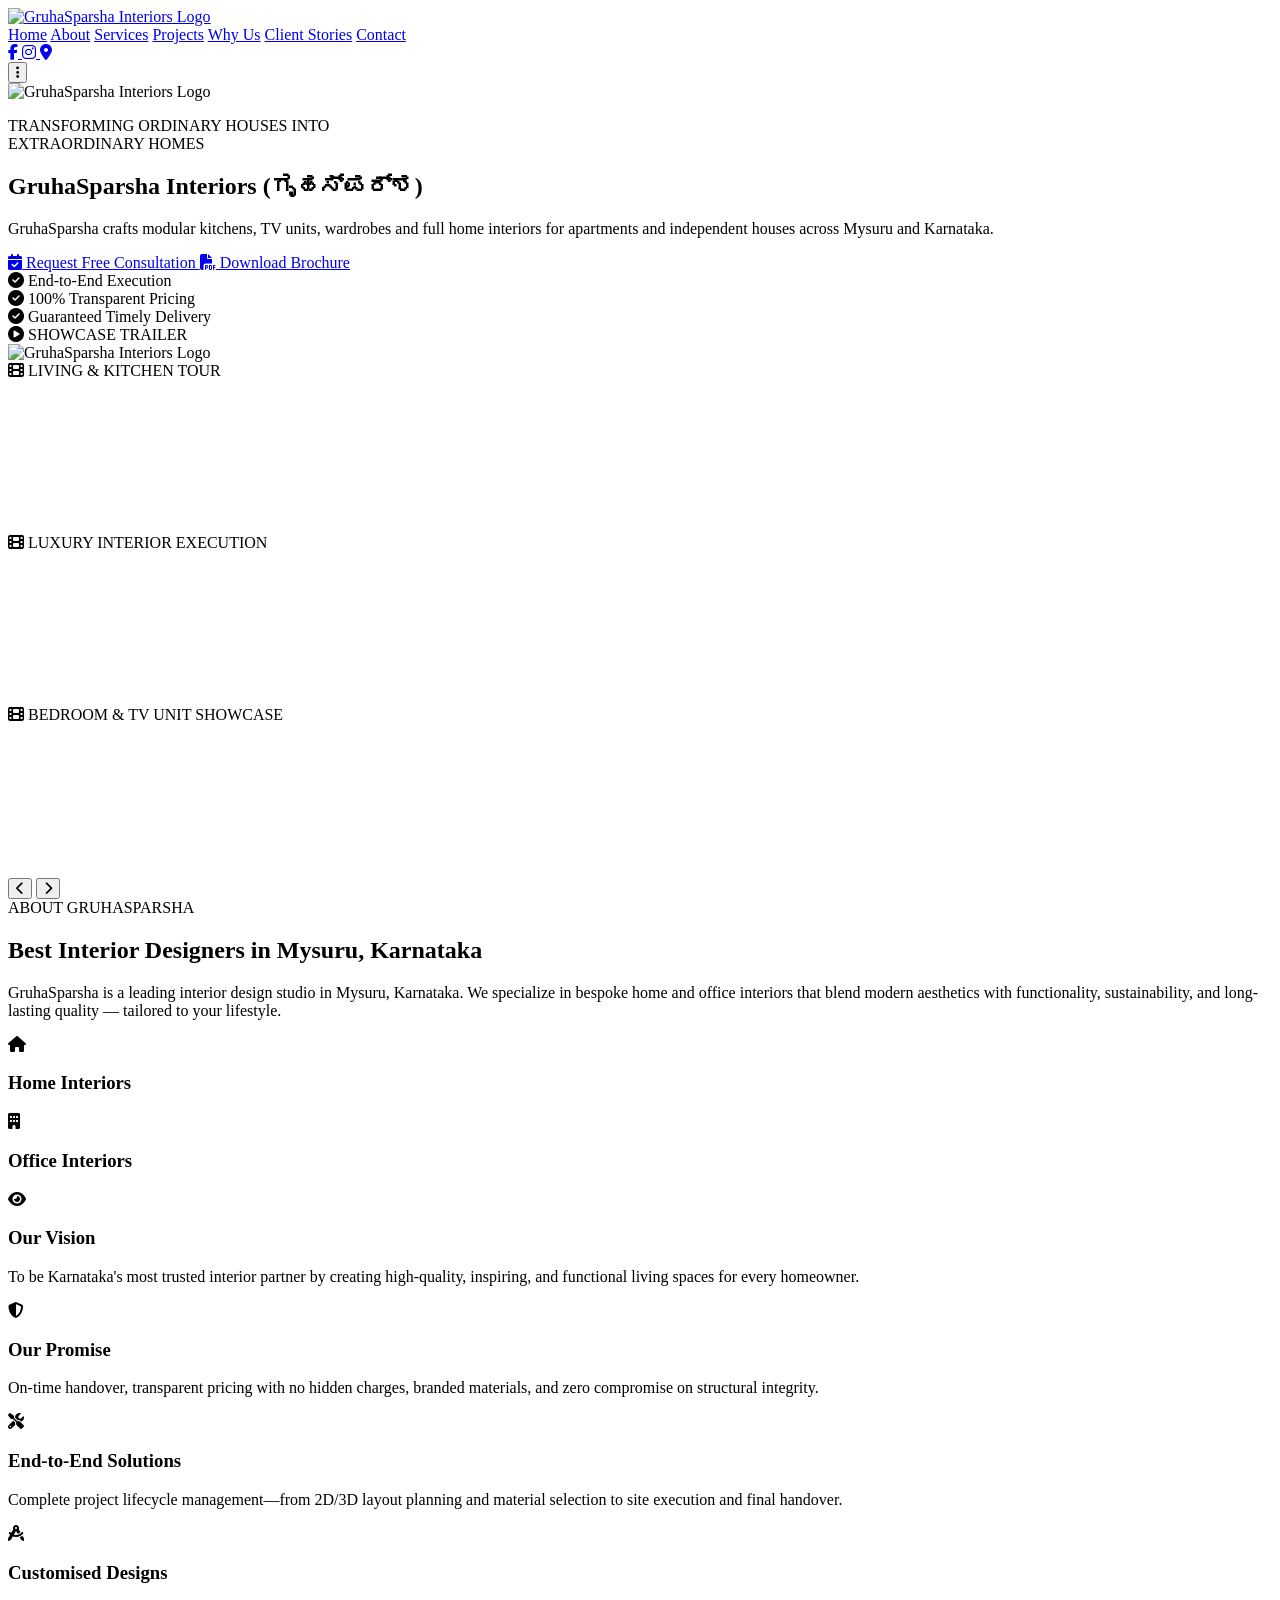
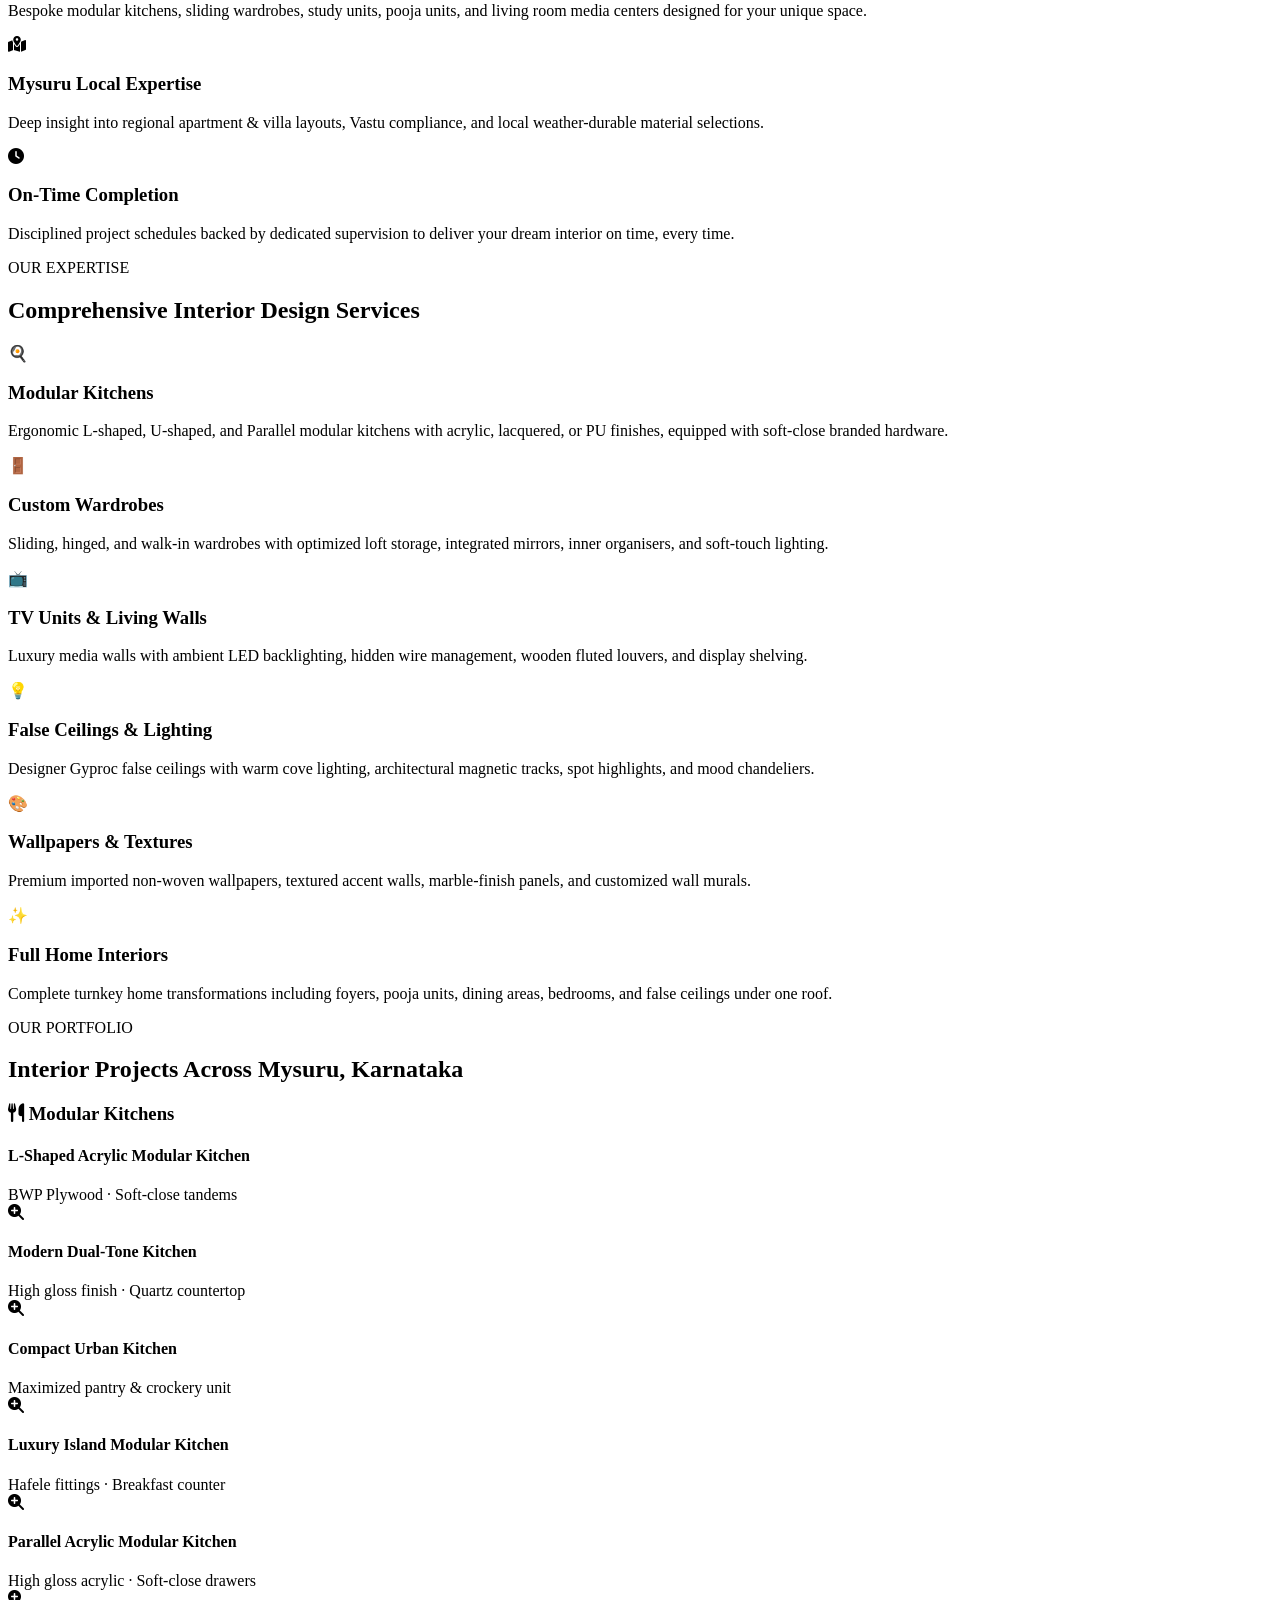
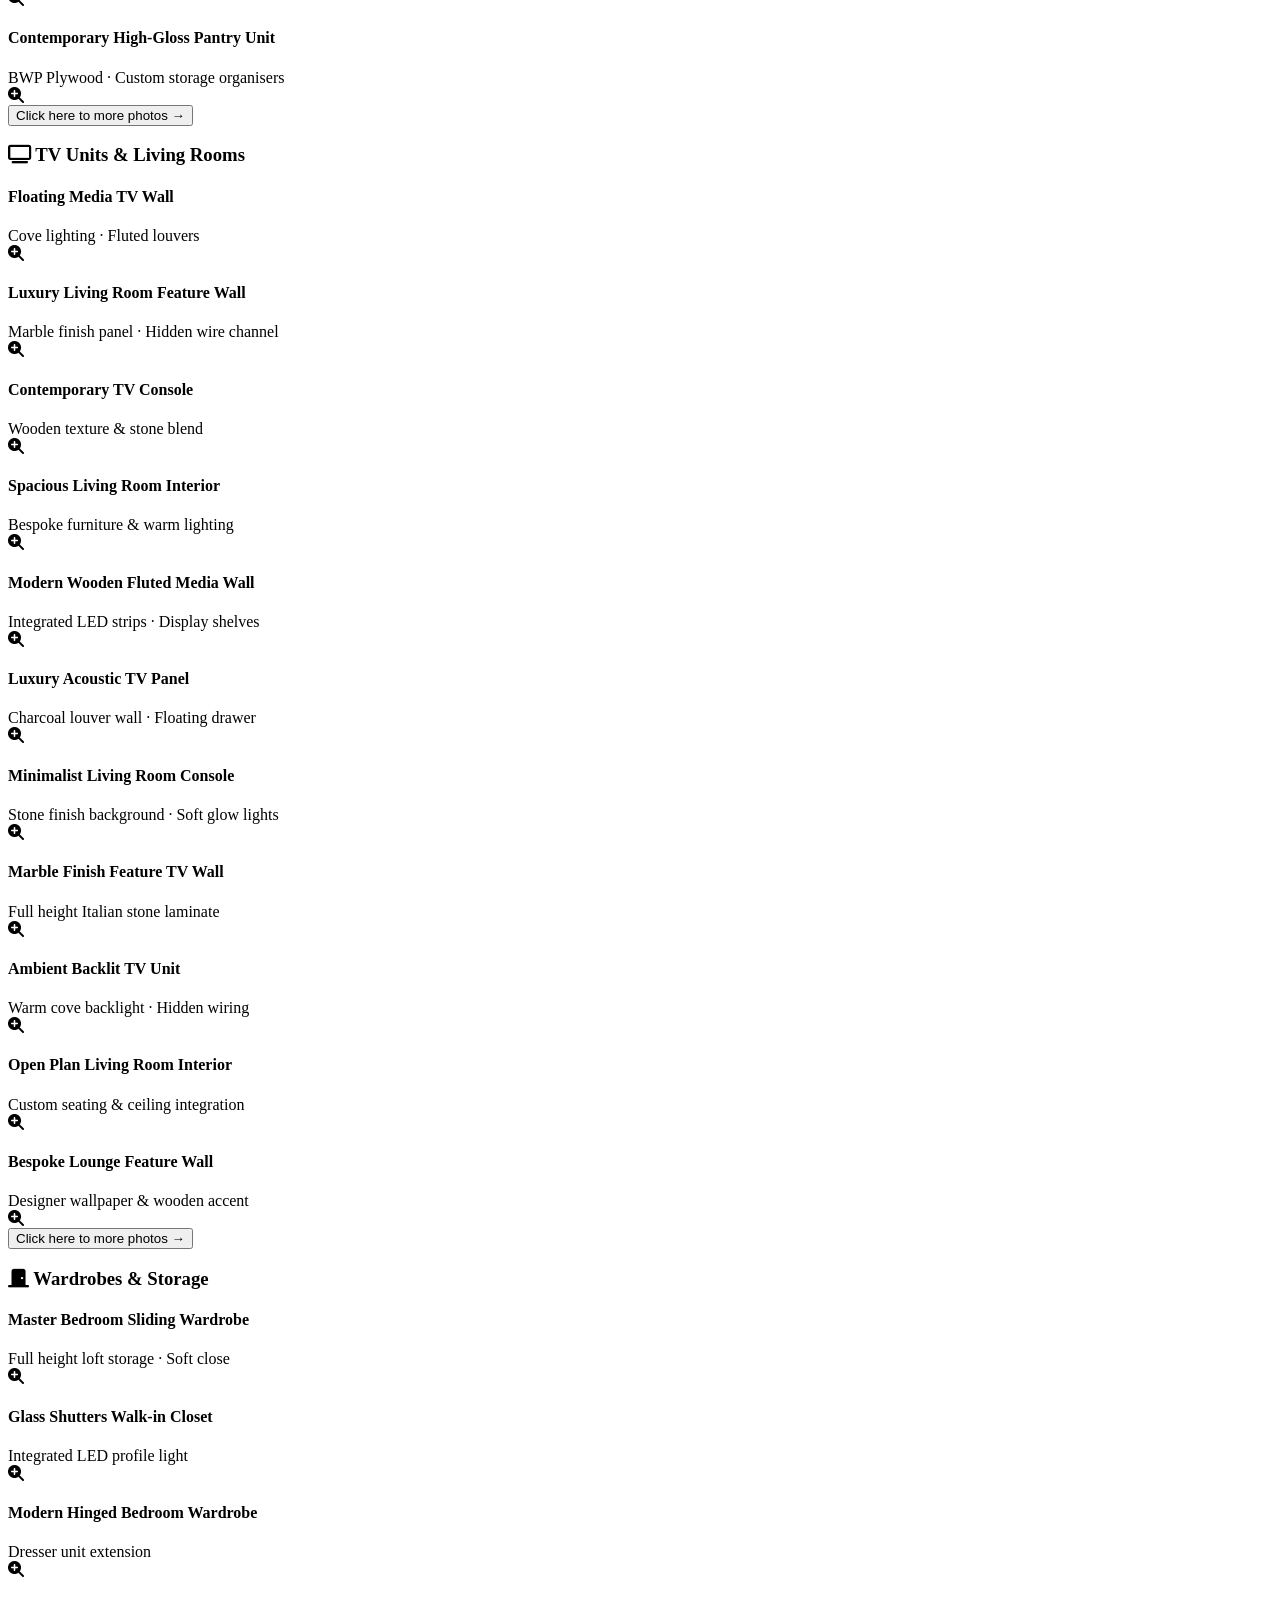
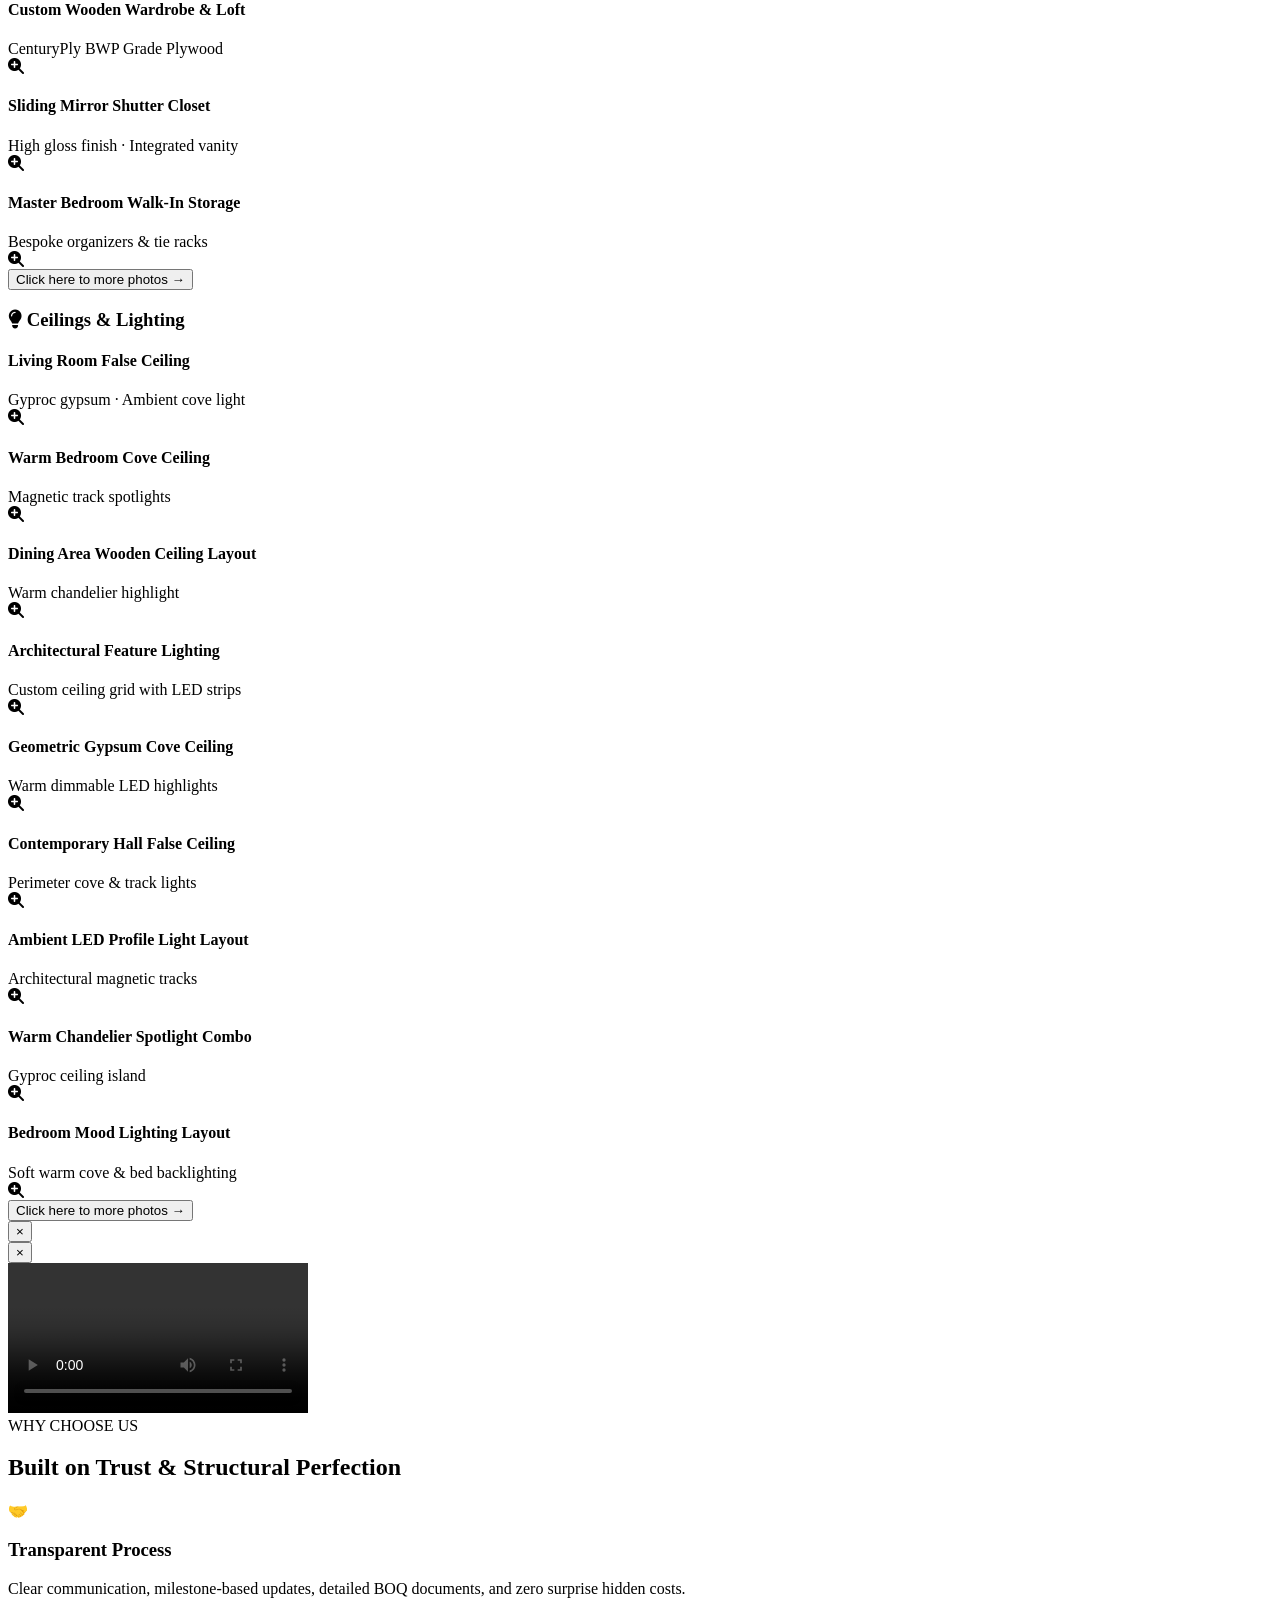
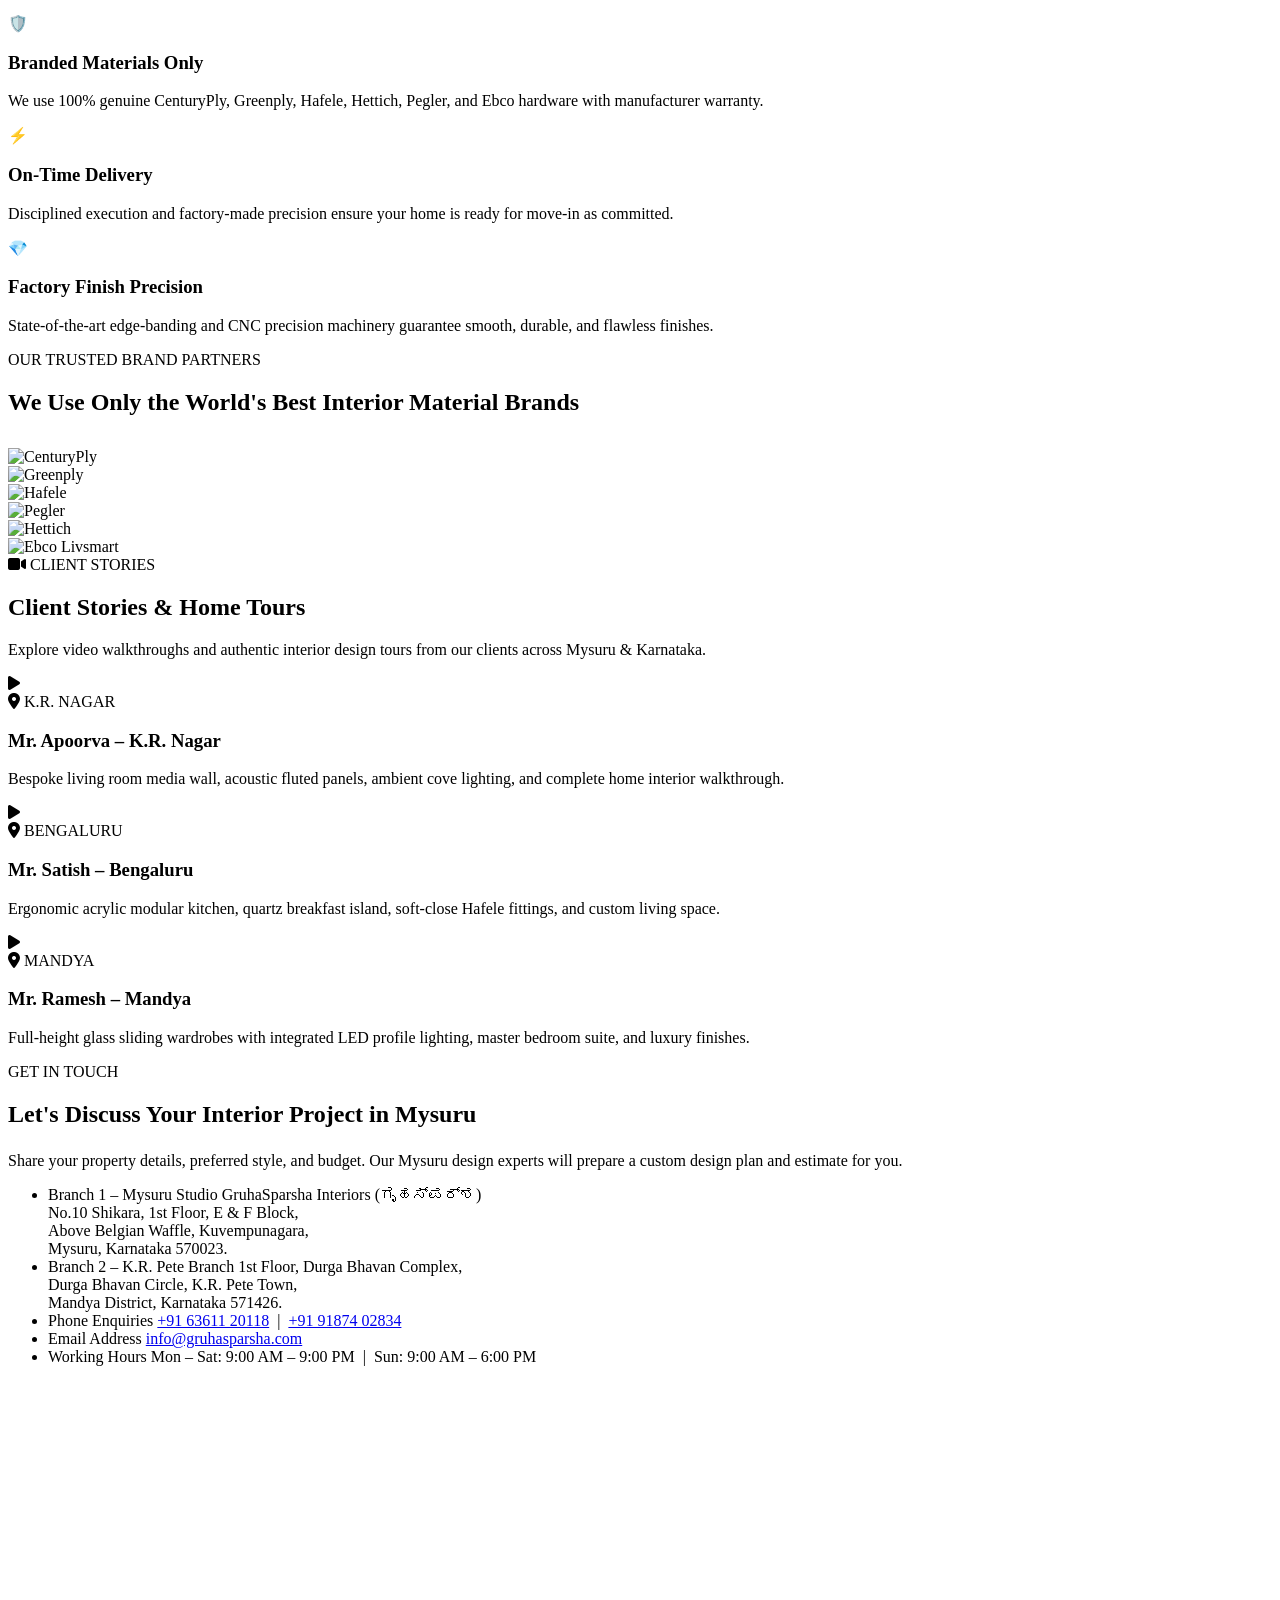
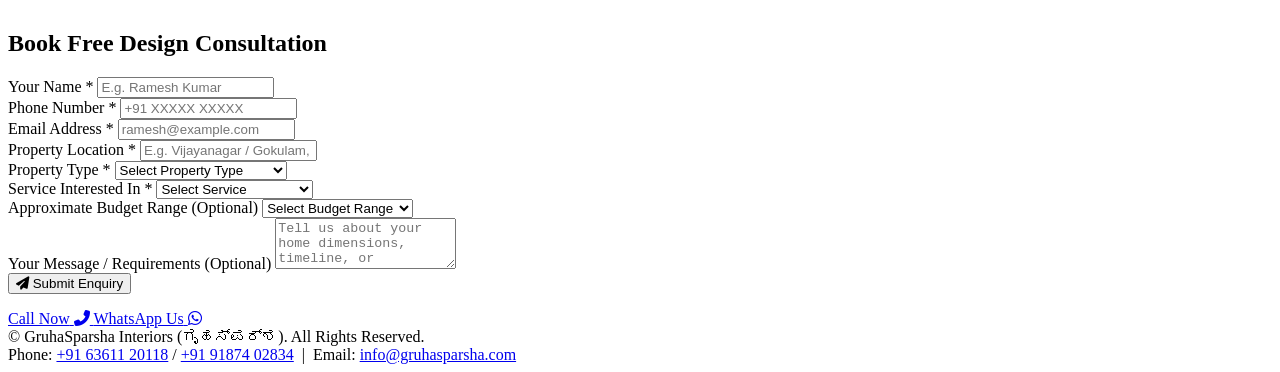
==== index.html @ f727f58b "Add files via upload" ====
<!DOCTYPE html>
<html lang="en">

<head>
  <meta charset="UTF-8" />
  <meta name="viewport" content="width=device-width, initial-scale=1.0" />
  <title>GruhaSparsha Interiors (ಗೃಹಸ್ಪರ್ಶ) | Best Interior Designers in Mysuru, Karnataka</title>
  
  <!-- Primary Meta Tags -->
  <meta name="title" content="GruhaSparsha Interiors (ಗೃಹಸ್ಪರ್ಶ) | Best Interior Designers in Mysuru, Karnataka">
  <meta name="description" content="GruhaSparsha Interiors (ಗೃಹಸ್ಪರ್ಶ) is Mysuru's premier interior design company specializing in modular kitchens, custom wardrobes, living room TV units, false ceilings, wallpapers, and complete luxury home interiors." />
  <meta name="keywords" content="GruhaSparsha Interiors, interior designers Mysuru, interiors Mysore, modular kitchen Mysuru, wardrobe design Mysuru, TV unit design Mysuru, home interiors Mysuru Karnataka, customized furniture Mysuru, end to end interiors Mysuru" />
  <link rel="canonical" href="https://gruhasparsha.com/" />
  <link rel="icon" href="apple-touch-icon.png" type="image/png">

  <!-- Open Graph / Facebook / WhatsApp -->
  <meta property="og:type" content="website">
  <meta property="og:url" content="https://gruhasparsha.com/">
  <meta property="og:title" content="GruhaSparsha Interiors | Best Interior Designers in Mysuru">
  <meta property="og:description" content="Transforming ordinary houses into extraordinary home interiors across Mysuru and Karnataka. Modular kitchens, wardrobes, TV units & full home transformations.">
  <meta property="og:image" content="https://gruhasparsha.com/LOGO_English.png">

  <!-- Fonts & Icons -->
  <link rel="preconnect" href="https://fonts.googleapis.com">
  <link rel="preconnect" href="https://fonts.gstatic.com" crossorigin>
  <link href="https://fonts.googleapis.com/css2?family=Playfair+Display:ital,wght@0,500;0,600;0,700;1,600&family=Plus+Jakarta+Sans:wght@400;500;600;700;800&display=swap" rel="stylesheet">
  <link rel="stylesheet" href="https://cdnjs.cloudflare.com/ajax/libs/font-awesome/6.5.0/css/all.min.css" />

  <!-- Main Stylesheet -->
  <link rel="stylesheet" href="style.css?v=20260904_v26" />

  <!-- Google Verification & Analytics -->
  <meta name="google-site-verification" content="61OFiVe-1nb3aokMldlUuelxKU6sOJUwD1skSO8K1-0" />
  <script async src="https://www.googletagmanager.com/gtag/js?id=G-LBT7P2X7JR"></script>
  <script>
    window.dataLayer = window.dataLayer || [];
    function gtag(){dataLayer.push(arguments);}
    gtag('js', new Date());
    gtag('config', 'G-LBT7P2X7JR');
  </script>
</head>

<body>

  <!-- ================= NAVBAR ================= -->
  <header class="navbar" id="navbar">
    <div class="container nav-container">
      <a href="#home" class="logo" aria-label="GruhaSparsha Interiors Home">
        <img src="LOGO_Transparent_background.png" alt="GruhaSparsha Interiors Logo" class="brand-mark-nav" />
      </a>

      <nav id="site-navigation" class="nav-links" aria-label="Main Navigation">
        <a href="#home">Home</a>
        <a href="#about">About</a>
        <a href="#services">Services</a>
        <a href="#projects">Projects</a>
        <a href="#why-us">Why Us</a>
        <a href="#showcase">Client Stories</a>
        <a href="#contact">Contact</a>
      </nav>

      <!-- SOCIAL MEDIA LINKS (TOP RIGHT) -->
      <div class="nav-socials">
        <a href="https://www.facebook.com/share/17Y1FWY47Q/" target="_blank" rel="noopener" aria-label="Facebook" title="Follow us on Facebook">
          <i class="fab fa-facebook-f"></i>
        </a>
        <a href="https://www.instagram.com/interiors_by_gruhasparsha" target="_blank" rel="noopener" aria-label="Instagram" title="Follow us on Instagram">
          <i class="fab fa-instagram"></i>
        </a>
        <a href="https://maps.app.goo.gl/ABWnu5KmJPmhpsft9" target="_blank" rel="noopener" aria-label="Google Maps" title="Visit our Mysuru Studio">
          <i class="fas fa-map-marker-alt"></i>
        </a>
      </div>

      <!-- 3 DOTS MENU TOGGLE (RIGHT SIDE) -->
      <button class="nav-toggle" id="nav-toggle" type="button" aria-label="Toggle Navigation" aria-controls="site-navigation" aria-expanded="false">
        <i class="fas fa-ellipsis-v"></i>
      </button>
    </div>
  </header>

  <!-- ================= HERO ================= -->
  <section id="home" class="hero">
    <div class="container hero-container">
      <div class="hero-content reveal-left">
        <img src="LOGO_Only_text white_colour.png" alt="GruhaSparsha Interiors Logo" class="hero-center-logo" />
        <p class="eyebrow">
          TRANSFORMING ORDINARY HOUSES INTO<br />EXTRAORDINARY HOMES
        </p>
        <h1 class="hero-title">
          GruhaSparsha Interiors
          <span class="hero-kannada">(ಗೃಹಸ್ಪರ್ಶ)</span>
        </h1>
        <p class="hero-subtitle">
          GruhaSparsha crafts modular kitchens, TV units, wardrobes and full home interiors for apartments and independent houses across Mysuru and Karnataka.
        </p>
        <div class="hero-actions">
          <a href="#contact" class="btn primary-brown">
            <i class="fas fa-calendar-check"></i> Request Free Consultation
          </a>
          <a href="GruhaSparsha_Brochure.pdf" class="btn ghost-white" target="_blank" download>
            <i class="fas fa-file-pdf"></i> Download Brochure
          </a>
        </div>
        <div class="hero-highlights">
          <div class="highlight-pill"><i class="fas fa-check-circle"></i> End-to-End Execution</div>
          <div class="highlight-pill"><i class="fas fa-check-circle"></i> 100% Transparent Pricing</div>
          <div class="highlight-pill"><i class="fas fa-check-circle"></i> Guaranteed Timely Delivery</div>
        </div>
      </div>

      <div class="hero-visual reveal-right">
        <div class="hero-video-card trailer-mode" id="hero-video-slider">
          <div class="video-slides-container">
            <!-- Slide 1: Logo Card Intro -->
            <div class="video-slide active logo-slide">
              <div class="trailer-badge"><i class="fas fa-play-circle"></i> SHOWCASE TRAILER</div>
              <img src="LOGO_English.png" alt="GruhaSparsha Interiors Logo" class="slide-logo-img" />
            </div>

            <!-- Slide 2: Video 1 -->
            <div class="video-slide">
              <div class="trailer-badge"><i class="fas fa-film"></i> LIVING & KITCHEN TOUR</div>
              <video src="Video1.mp4" autoplay muted playsinline poster="living1.jpg"></video>
            </div>

            <!-- Slide 3: Video 2 -->
            <div class="video-slide">
              <div class="trailer-badge"><i class="fas fa-film"></i> LUXURY INTERIOR EXECUTION</div>
              <video src="Video2.mp4" autoplay muted playsinline poster="modularkitchen1.jpg"></video>
            </div>

            <!-- Slide 4: Video 3 -->
            <div class="video-slide">
              <div class="trailer-badge"><i class="fas fa-film"></i> BEDROOM & TV UNIT SHOWCASE</div>
              <video src="Video3.mp4" autoplay muted playsinline poster="TVUnit1.jpg"></video>
            </div>
          </div>

          <!-- Video Slider Controls -->
          <button class="slider-btn prev-btn" id="hero-vid-prev" type="button" aria-label="Previous Trailer Clip"><i class="fas fa-chevron-left"></i></button>
          <button class="slider-btn next-btn" id="hero-vid-next" type="button" aria-label="Next Trailer Clip"><i class="fas fa-chevron-right"></i></button>

          <!-- Slider Dots -->
          <div class="slider-dots" id="hero-vid-dots">
            <span class="dot active" data-index="0"></span>
            <span class="dot" data-index="1"></span>
            <span class="dot" data-index="2"></span>
            <span class="dot" data-index="3"></span>
          </div>
        </div>
      </div>
    </div>
  </section>

  <!-- ================= ABOUT ================= -->
  <section id="about" class="section about">
    <div class="container about-no-image reveal">
      <div class="section-header center">
        <span class="eyebrow">ABOUT GRUHASPARSHA</span>
        <h2>Best Interior Designers in Mysuru, Karnataka</h2>
      </div>

      <p class="about-lead">
        GruhaSparsha is a leading interior design studio in Mysuru, Karnataka. We specialize in bespoke home and office interiors that blend modern aesthetics with functionality, sustainability, and long-lasting quality — tailored to your lifestyle.
      </p>

      <div class="about-quick-cards">
        <div class="quick-card">
          <div class="quick-icon"><i class="fas fa-home"></i></div>
          <h3>Home Interiors</h3>
        </div>
        <div class="quick-card">
          <div class="quick-icon"><i class="fas fa-building"></i></div>
          <h3>Office Interiors</h3>
        </div>
      </div>

      <div class="about-grid">
        <div class="about-item">
          <div class="about-item-icon"><i class="fas fa-eye"></i></div>
          <h3>Our Vision</h3>
          <p>To be Karnataka's most trusted interior partner by creating high-quality, inspiring, and functional living spaces for every homeowner.</p>
        </div>

        <div class="about-item">
          <div class="about-item-icon"><i class="fas fa-shield-alt"></i></div>
          <h3>Our Promise</h3>
          <p>On-time handover, transparent pricing with no hidden charges, branded materials, and zero compromise on structural integrity.</p>
        </div>

        <div class="about-item">
          <div class="about-item-icon"><i class="fas fa-tools"></i></div>
          <h3>End-to-End Solutions</h3>
          <p>Complete project lifecycle management—from 2D/3D layout planning and material selection to site execution and final handover.</p>
        </div>

        <div class="about-item">
          <div class="about-item-icon"><i class="fas fa-drafting-compass"></i></div>
          <h3>Customised Designs</h3>
          <p>Bespoke modular kitchens, sliding wardrobes, study units, pooja units, and living room media centers designed for your unique space.</p>
        </div>

        <div class="about-item">
          <div class="about-item-icon"><i class="fas fa-map-marked-alt"></i></div>
          <h3>Mysuru Local Expertise</h3>
          <p>Deep insight into regional apartment &amp; villa layouts, Vastu compliance, and local weather-durable material selections.</p>
        </div>

        <div class="about-item">
          <div class="about-item-icon"><i class="fas fa-clock"></i></div>
          <h3>On-Time Completion</h3>
          <p>Disciplined project schedules backed by dedicated supervision to deliver your dream interior on time, every time.</p>
        </div>
      </div>
    </div>
  </section>

  <!-- ================= SERVICES ================= -->
  <section id="services" class="section services">
    <div class="container reveal">
      <div class="section-header center">
        <span class="eyebrow">OUR EXPERTISE</span>
        <h2>Comprehensive Interior Design Services</h2>
      </div>

      <div class="cards-grid">
        <article class="card">
          <div class="card-icon">🍳</div>
          <h3>Modular Kitchens</h3>
          <p>Ergonomic L-shaped, U-shaped, and Parallel modular kitchens with acrylic, lacquered, or PU finishes, equipped with soft-close branded hardware.</p>
        </article>

        <article class="card">
          <div class="card-icon">🚪</div>
          <h3>Custom Wardrobes</h3>
          <p>Sliding, hinged, and walk-in wardrobes with optimized loft storage, integrated mirrors, inner organisers, and soft-touch lighting.</p>
        </article>

        <article class="card">
          <div class="card-icon">📺</div>
          <h3>TV Units &amp; Living Walls</h3>
          <p>Luxury media walls with ambient LED backlighting, hidden wire management, wooden fluted louvers, and display shelving.</p>
        </article>

        <article class="card">
          <div class="card-icon">💡</div>
          <h3>False Ceilings &amp; Lighting</h3>
          <p>Designer Gyproc false ceilings with warm cove lighting, architectural magnetic tracks, spot highlights, and mood chandeliers.</p>
        </article>

        <article class="card">
          <div class="card-icon">🎨</div>
          <h3>Wallpapers &amp; Textures</h3>
          <p>Premium imported non-woven wallpapers, textured accent walls, marble-finish panels, and customized wall murals.</p>
        </article>

        <article class="card">
          <div class="card-icon">✨</div>
          <h3>Full Home Interiors</h3>
          <p>Complete turnkey home transformations including foyers, pooja units, dining areas, bedrooms, and false ceilings under one roof.</p>
        </article>
      </div>
    </div>
  </section>

  <!-- ================= PROJECTS / GALLERY ================= -->
  <section id="projects" class="section projects">
    <div class="container reveal">
      <div class="section-header center">
        <span class="eyebrow">OUR PORTFOLIO</span>
        <h2>Interior Projects Across Mysuru, Karnataka</h2>
      </div>

      <div class="gallery-categories">
        
        <!-- Category 1: Modular Kitchens -->
        <div class="gallery-category">
          <h3 class="category-title"><i class="fas fa-utensils"></i> Modular Kitchens</h3>
          <div class="gallery-grid">
            <div class="gallery-item" data-category="kitchen" data-img="modularkitchen1.jpg" data-title="L-Shaped Acrylic Modular Kitchen" data-sub="BWP Plywood · Soft-close tandems">
              <div class="gallery-img" style="background-image: url('modularkitchen1.jpg');"></div>
              <div class="gallery-overlay">
                <h4>L-Shaped Acrylic Modular Kitchen</h4>
                <span>BWP Plywood · Soft-close tandems</span>
              </div>
              <div class="gallery-zoom-icon"><i class="fas fa-search-plus"></i></div>
            </div>

            <div class="gallery-item" data-category="kitchen" data-img="modularkitchen2.jpg" data-title="Modern Dual-Tone Kitchen" data-sub="High gloss finish · Quartz countertop">
              <div class="gallery-img" style="background-image: url('modularkitchen2.jpg');"></div>
              <div class="gallery-overlay">
                <h4>Modern Dual-Tone Kitchen</h4>
                <span>High gloss finish · Quartz countertop</span>
              </div>
              <div class="gallery-zoom-icon"><i class="fas fa-search-plus"></i></div>
            </div>
          </div>

          <!-- Hidden Extra Kitchen Photos -->
          <div class="gallery-more-content" id="kitchen-more">
            <div class="gallery-item" data-category="kitchen" data-img="modularkitchen3.jpg" data-title="Compact Urban Kitchen" data-sub="Maximized pantry & crockery unit">
              <div class="gallery-img" style="background-image: url('modularkitchen3.jpg');"></div>
              <div class="gallery-overlay">
                <h4>Compact Urban Kitchen</h4>
                <span>Maximized pantry & crockery unit</span>
              </div>
              <div class="gallery-zoom-icon"><i class="fas fa-search-plus"></i></div>
            </div>

            <div class="gallery-item" data-category="kitchen" data-img="modularkitchen4.jpg" data-title="Luxury Island Modular Kitchen" data-sub="Hafele fittings · Breakfast counter">
              <div class="gallery-img" style="background-image: url('modularkitchen4.jpg');"></div>
              <div class="gallery-overlay">
                <h4>Luxury Island Modular Kitchen</h4>
                <span>Hafele fittings · Breakfast counter</span>
              </div>
              <div class="gallery-zoom-icon"><i class="fas fa-search-plus"></i></div>
            </div>

            <div class="gallery-item" data-category="kitchen" data-img="modularkitchen5.jpg" data-title="Parallel Acrylic Modular Kitchen" data-sub="High gloss acrylic · Soft-close drawers">
              <div class="gallery-img" style="background-image: url('modularkitchen5.jpg');"></div>
              <div class="gallery-overlay">
                <h4>Parallel Acrylic Modular Kitchen</h4>
                <span>High gloss acrylic · Soft-close drawers</span>
              </div>
              <div class="gallery-zoom-icon"><i class="fas fa-search-plus"></i></div>
            </div>

            <div class="gallery-item" data-category="kitchen" data-img="modularkitchen6.jpg" data-title="Contemporary High-Gloss Pantry Unit" data-sub="BWP Plywood · Custom storage organisers">
              <div class="gallery-img" style="background-image: url('modularkitchen6.jpg');"></div>
              <div class="gallery-overlay">
                <h4>Contemporary High-Gloss Pantry Unit</h4>
                <span>BWP Plywood · Custom storage organisers</span>
              </div>
              <div class="gallery-zoom-icon"><i class="fas fa-search-plus"></i></div>
            </div>
          </div>

          <button class="gallery-more-link" onclick="toggleGallery('kitchen-more', this)" type="button">
            Click here to more photos &rarr;
          </button>
        </div>

        <!-- Category 2: TV Units & Living Rooms -->
        <div class="gallery-category">
          <h3 class="category-title"><i class="fas fa-tv"></i> TV Units &amp; Living Rooms</h3>
          <div class="gallery-grid">
            <div class="gallery-item" data-category="tv" data-img="TVUnit1.jpg" data-title="Floating Media TV Wall" data-sub="Cove lighting · Fluted louvers">
              <div class="gallery-img" style="background-image: url('TVUnit1.jpg');"></div>
              <div class="gallery-overlay">
                <h4>Floating Media TV Wall</h4>
                <span>Cove lighting · Fluted louvers</span>
              </div>
              <div class="gallery-zoom-icon"><i class="fas fa-search-plus"></i></div>
            </div>

            <div class="gallery-item" data-category="tv" data-img="living1.jpg" data-title="Luxury Living Room Feature Wall" data-sub="Marble finish panel · Hidden wire channel">
              <div class="gallery-img" style="background-image: url('living1.jpg');"></div>
              <div class="gallery-overlay">
                <h4>Luxury Living Room Feature Wall</h4>
                <span>Marble finish panel · Hidden wire channel</span>
              </div>
              <div class="gallery-zoom-icon"><i class="fas fa-search-plus"></i></div>
            </div>
          </div>

          <!-- Hidden Extra TV Unit Photos -->
          <div class="gallery-more-content" id="tv-more">
            <div class="gallery-item" data-category="tv" data-img="TVUnit3.jpg" data-title="Contemporary TV Console" data-sub="Wooden texture & stone blend">
              <div class="gallery-img" style="background-image: url('TVUnit3.jpg');"></div>
              <div class="gallery-overlay">
                <h4>Contemporary TV Console</h4>
                <span>Wooden texture & stone blend</span>
              </div>
              <div class="gallery-zoom-icon"><i class="fas fa-search-plus"></i></div>
            </div>

            <div class="gallery-item" data-category="tv" data-img="living2.jpg" data-title="Spacious Living Room Interior" data-sub="Bespoke furniture & warm lighting">
              <div class="gallery-img" style="background-image: url('living2.jpg');"></div>
              <div class="gallery-overlay">
                <h4>Spacious Living Room Interior</h4>
                <span>Bespoke furniture & warm lighting</span>
              </div>
              <div class="gallery-zoom-icon"><i class="fas fa-search-plus"></i></div>
            </div>

            <div class="gallery-item" data-category="tv" data-img="TVUnit2.jpg" data-title="Modern Wooden Fluted Media Wall" data-sub="Integrated LED strips · Display shelves">
              <div class="gallery-img" style="background-image: url('TVUnit2.jpg');"></div>
              <div class="gallery-overlay">
                <h4>Modern Wooden Fluted Media Wall</h4>
                <span>Integrated LED strips · Display shelves</span>
              </div>
              <div class="gallery-zoom-icon"><i class="fas fa-search-plus"></i></div>
            </div>

            <div class="gallery-item" data-category="tv" data-img="TVUnit4.jpg" data-title="Luxury Acoustic TV Panel" data-sub="Charcoal louver wall · Floating drawer">
              <div class="gallery-img" style="background-image: url('TVUnit4.jpg');"></div>
              <div class="gallery-overlay">
                <h4>Luxury Acoustic TV Panel</h4>
                <span>Charcoal louver wall · Floating drawer</span>
              </div>
              <div class="gallery-zoom-icon"><i class="fas fa-search-plus"></i></div>
            </div>

            <div class="gallery-item" data-category="tv" data-img="TVUnit5.jpg" data-title="Minimalist Living Room Console" data-sub="Stone finish background · Soft glow lights">
              <div class="gallery-img" style="background-image: url('TVUnit5.jpg');"></div>
              <div class="gallery-overlay">
                <h4>Minimalist Living Room Console</h4>
                <span>Stone finish background · Soft glow lights</span>
              </div>
              <div class="gallery-zoom-icon"><i class="fas fa-search-plus"></i></div>
            </div>

            <div class="gallery-item" data-category="tv" data-img="TVUnit6.jpg" data-title="Marble Finish Feature TV Wall" data-sub="Full height Italian stone laminate">
              <div class="gallery-img" style="background-image: url('TVUnit6.jpg');"></div>
              <div class="gallery-overlay">
                <h4>Marble Finish Feature TV Wall</h4>
                <span>Full height Italian stone laminate</span>
              </div>
              <div class="gallery-zoom-icon"><i class="fas fa-search-plus"></i></div>
            </div>

            <div class="gallery-item" data-category="tv" data-img="TVUnit7.jpg" data-title="Ambient Backlit TV Unit" data-sub="Warm cove backlight · Hidden wiring">
              <div class="gallery-img" style="background-image: url('TVUnit7.jpg');"></div>
              <div class="gallery-overlay">
                <h4>Ambient Backlit TV Unit</h4>
                <span>Warm cove backlight · Hidden wiring</span>
              </div>
              <div class="gallery-zoom-icon"><i class="fas fa-search-plus"></i></div>
            </div>

            <div class="gallery-item" data-category="tv" data-img="living3.jpg" data-title="Open Plan Living Room Interior" data-sub="Custom seating & ceiling integration">
              <div class="gallery-img" style="background-image: url('living3.jpg');"></div>
              <div class="gallery-overlay">
                <h4>Open Plan Living Room Interior</h4>
                <span>Custom seating & ceiling integration</span>
              </div>
              <div class="gallery-zoom-icon"><i class="fas fa-search-plus"></i></div>
            </div>

            <div class="gallery-item" data-category="tv" data-img="living4.jpg" data-title="Bespoke Lounge Feature Wall" data-sub="Designer wallpaper & wooden accent">
              <div class="gallery-img" style="background-image: url('living4.jpg');"></div>
              <div class="gallery-overlay">
                <h4>Bespoke Lounge Feature Wall</h4>
                <span>Designer wallpaper & wooden accent</span>
              </div>
              <div class="gallery-zoom-icon"><i class="fas fa-search-plus"></i></div>
            </div>
          </div>

          <button class="gallery-more-link" onclick="toggleGallery('tv-more', this)" type="button">
            Click here to more photos &rarr;
          </button>
        </div>

        <!-- Category 3: Wardrobes & Storage -->
        <div class="gallery-category">
          <h3 class="category-title"><i class="fas fa-door-closed"></i> Wardrobes &amp; Storage</h3>
          <div class="gallery-grid">
            <div class="gallery-item" data-category="wardrobe" data-img="Wardrobes1.jpg" data-title="Master Bedroom Sliding Wardrobe" data-sub="Full height loft storage · Soft close">
              <div class="gallery-img" style="background-image: url('Wardrobes1.jpg');"></div>
              <div class="gallery-overlay">
                <h4>Master Bedroom Sliding Wardrobe</h4>
                <span>Full height loft storage · Soft close</span>
              </div>
              <div class="gallery-zoom-icon"><i class="fas fa-search-plus"></i></div>
            </div>

            <div class="gallery-item" data-category="wardrobe" data-img="Wordrobes2.jpg" data-title="Glass Shutters Walk-in Closet" data-sub="Integrated LED profile light">
              <div class="gallery-img" style="background-image: url('Wordrobes2.jpg');"></div>
              <div class="gallery-overlay">
                <h4>Glass Shutters Walk-in Closet</h4>
                <span>Integrated LED profile light</span>
              </div>
              <div class="gallery-zoom-icon"><i class="fas fa-search-plus"></i></div>
            </div>
          </div>

          <!-- Hidden Extra Wardrobe Photos -->
          <div class="gallery-more-content" id="wardrobe-more">
            <div class="gallery-item" data-category="wardrobe" data-img="Wardrobes3.jpg" data-title="Modern Hinged Bedroom Wardrobe" data-sub="Dresser unit extension">
              <div class="gallery-img" style="background-image: url('Wardrobes3.jpg');"></div>
              <div class="gallery-overlay">
                <h4>Modern Hinged Bedroom Wardrobe</h4>
                <span>Dresser unit extension</span>
              </div>
              <div class="gallery-zoom-icon"><i class="fas fa-search-plus"></i></div>
            </div>

            <div class="gallery-item" data-category="wardrobe" data-img="Wardrobes4.jpg" data-title="Custom Wooden Wardrobe & Loft" data-sub="CenturyPly BWP Grade Plywood">
              <div class="gallery-img" style="background-image: url('Wardrobes4.jpg');"></div>
              <div class="gallery-overlay">
                <h4>Custom Wooden Wardrobe & Loft</h4>
                <span>CenturyPly BWP Grade Plywood</span>
              </div>
              <div class="gallery-zoom-icon"><i class="fas fa-search-plus"></i></div>
            </div>

            <div class="gallery-item" data-category="wardrobe" data-img="Wardrobes5.jpg" data-title="Sliding Mirror Shutter Closet" data-sub="High gloss finish · Integrated vanity">
              <div class="gallery-img" style="background-image: url('Wardrobes5.jpg');"></div>
              <div class="gallery-overlay">
                <h4>Sliding Mirror Shutter Closet</h4>
                <span>High gloss finish · Integrated vanity</span>
              </div>
              <div class="gallery-zoom-icon"><i class="fas fa-search-plus"></i></div>
            </div>

            <div class="gallery-item" data-category="wardrobe" data-img="Wardrobes6.jpg" data-title="Master Bedroom Walk-In Storage" data-sub="Bespoke organizers & tie racks">
              <div class="gallery-img" style="background-image: url('Wardrobes6.jpg');"></div>
              <div class="gallery-overlay">
                <h4>Master Bedroom Walk-In Storage</h4>
                <span>Bespoke organizers & tie racks</span>
              </div>
              <div class="gallery-zoom-icon"><i class="fas fa-search-plus"></i></div>
            </div>
          </div>

          <button class="gallery-more-link" onclick="toggleGallery('wardrobe-more', this)" type="button">
            Click here to more photos &rarr;
          </button>
        </div>

        <!-- Category 4: Ceilings & Lighting -->
        <div class="gallery-category">
          <h3 class="category-title"><i class="fas fa-lightbulb"></i> Ceilings &amp; Lighting</h3>
          <div class="gallery-grid">
            <div class="gallery-item" data-category="ceiling" data-img="Cieling1.jpg" data-title="Living Room False Ceiling" data-sub="Gyproc gypsum · Ambient cove light">
              <div class="gallery-img" style="background-image: url('Cieling1.jpg');"></div>
              <div class="gallery-overlay">
                <h4>Living Room False Ceiling</h4>
                <span>Gyproc gypsum · Ambient cove light</span>
              </div>
              <div class="gallery-zoom-icon"><i class="fas fa-search-plus"></i></div>
            </div>

            <div class="gallery-item" data-category="ceiling" data-img="lighting2.jpg" data-title="Warm Bedroom Cove Ceiling" data-sub="Magnetic track spotlights">
              <div class="gallery-img" style="background-image: url('lighting2.jpg');"></div>
              <div class="gallery-overlay">
                <h4>Warm Bedroom Cove Ceiling</h4>
                <span>Magnetic track spotlights</span>
              </div>
              <div class="gallery-zoom-icon"><i class="fas fa-search-plus"></i></div>
            </div>
          </div>

          <!-- Hidden Extra Ceilings & Lighting Photos -->
          <div class="gallery-more-content" id="lighting-more">
            <div class="gallery-item" data-category="ceiling" data-img="Cieling2.jpg" data-title="Dining Area Wooden Ceiling Layout" data-sub="Warm chandelier highlight">
              <div class="gallery-img" style="background-image: url('Cieling2.jpg');"></div>
              <div class="gallery-overlay">
                <h4>Dining Area Wooden Ceiling Layout</h4>
                <span>Warm chandelier highlight</span>
              </div>
              <div class="gallery-zoom-icon"><i class="fas fa-search-plus"></i></div>
            </div>

            <div class="gallery-item" data-category="ceiling" data-img="lighting3.jpg" data-title="Architectural Feature Lighting" data-sub="Custom ceiling grid with LED strips">
              <div class="gallery-img" style="background-image: url('lighting3.jpg');"></div>
              <div class="gallery-overlay">
                <h4>Architectural Feature Lighting</h4>
                <span>Custom ceiling grid with LED strips</span>
              </div>
              <div class="gallery-zoom-icon"><i class="fas fa-search-plus"></i></div>
            </div>

            <div class="gallery-item" data-category="ceiling" data-img="Cieling3.jpg" data-title="Geometric Gypsum Cove Ceiling" data-sub="Warm dimmable LED highlights">
              <div class="gallery-img" style="background-image: url('Cieling3.jpg');"></div>
              <div class="gallery-overlay">
                <h4>Geometric Gypsum Cove Ceiling</h4>
                <span>Warm dimmable LED highlights</span>
              </div>
              <div class="gallery-zoom-icon"><i class="fas fa-search-plus"></i></div>
            </div>

            <div class="gallery-item" data-category="ceiling" data-img="Cieling4.jpg" data-title="Contemporary Hall False Ceiling" data-sub="Perimeter cove & track lights">
              <div class="gallery-img" style="background-image: url('Cieling4.jpg');"></div>
              <div class="gallery-overlay">
                <h4>Contemporary Hall False Ceiling</h4>
                <span>Perimeter cove & track lights</span>
              </div>
              <div class="gallery-zoom-icon"><i class="fas fa-search-plus"></i></div>
            </div>

            <div class="gallery-item" data-category="ceiling" data-img="lighting1.jpg" data-title="Ambient LED Profile Light Layout" data-sub="Architectural magnetic tracks">
              <div class="gallery-img" style="background-image: url('lighting1.jpg');"></div>
              <div class="gallery-overlay">
                <h4>Ambient LED Profile Light Layout</h4>
                <span>Architectural magnetic tracks</span>
              </div>
              <div class="gallery-zoom-icon"><i class="fas fa-search-plus"></i></div>
            </div>

            <div class="gallery-item" data-category="ceiling" data-img="lighting4.jpg" data-title="Warm Chandelier Spotlight Combo" data-sub="Gyproc ceiling island">
              <div class="gallery-img" style="background-image: url('lighting4.jpg');"></div>
              <div class="gallery-overlay">
                <h4>Warm Chandelier Spotlight Combo</h4>
                <span>Gyproc ceiling island</span>
              </div>
              <div class="gallery-zoom-icon"><i class="fas fa-search-plus"></i></div>
            </div>

            <div class="gallery-item" data-category="ceiling" data-img="lighting5.jpg" data-title="Bedroom Mood Lighting Layout" data-sub="Soft warm cove & bed backlighting">
              <div class="gallery-img" style="background-image: url('lighting5.jpg');"></div>
              <div class="gallery-overlay">
                <h4>Bedroom Mood Lighting Layout</h4>
                <span>Soft warm cove & bed backlighting</span>
              </div>
              <div class="gallery-zoom-icon"><i class="fas fa-search-plus"></i></div>
            </div>
          </div>

          <button class="gallery-more-link" onclick="toggleGallery('lighting-more', this)" type="button">
            Click here to more photos &rarr;
          </button>
        </div>

      </div>
    </div>
  </section>

  <!-- ================= LIGHTBOX MODAL ================= -->
  <div class="lightbox-modal" id="lightbox-modal" aria-hidden="true" role="dialog">
    <div class="lightbox-content">
      <button class="lightbox-close" id="lightbox-close" aria-label="Close Lightbox">&times;</button>
      <img src="" alt="" class="lightbox-img" id="lightbox-img" />
      <div class="lightbox-caption" id="lightbox-caption"></div>
    </div>
  </div>

  <!-- ================= VIDEO POPUP MODAL ================= -->
  <div class="lightbox-modal video-modal-container" id="video-modal" aria-hidden="true" role="dialog">
    <div class="lightbox-content video-modal-content">
      <button class="lightbox-close" id="video-close" aria-label="Close Video">&times;</button>
      <div class="video-player-wrapper">
        <video id="popup-video-player" controls preload="metadata">
          <source src="" type="video/mp4">
          Your browser does not support the video tag.
        </video>
      </div>
      <div class="lightbox-caption" id="video-modal-caption"></div>
    </div>
  </div>

  <!-- ================= WHY CHOOSE US ================= -->
  <section id="why-us" class="section why-us">
    <div class="container reveal">
      <div class="section-header center">
        <span class="eyebrow">WHY CHOOSE US</span>
        <h2>Built on Trust &amp; Structural Perfection</h2>
      </div>

      <div class="why-grid">
        <div class="why-card">
          <div class="why-icon">🤝</div>
          <h3>Transparent Process</h3>
          <p>Clear communication, milestone-based updates, detailed BOQ documents, and zero surprise hidden costs.</p>
        </div>

        <div class="why-card">
          <div class="why-icon">🛡️</div>
          <h3>Branded Materials Only</h3>
          <p>We use 100% genuine CenturyPly, Greenply, Hafele, Hettich, Pegler, and Ebco hardware with manufacturer warranty.</p>
        </div>

        <div class="why-card">
          <div class="why-icon">⚡</div>
          <h3>On-Time Delivery</h3>
          <p>Disciplined execution and factory-made precision ensure your home is ready for move-in as committed.</p>
        </div>

        <div class="why-card">
          <div class="why-icon">💎</div>
          <h3>Factory Finish Precision</h3>
          <p>State-of-the-art edge-banding and CNC precision machinery guarantee smooth, durable, and flawless finishes.</p>
        </div>
      </div>
    </div>
  </section>

  <!-- ================= TRUSTED BRAND PARTNERS ================= -->
  <section id="partners" class="section partners">
    <div class="container reveal">
      <div class="section-header center" style="margin-bottom: 2rem;">
        <span class="eyebrow">OUR TRUSTED BRAND PARTNERS</span>
        <h2>We Use Only the World's Best Interior Material Brands</h2>
      </div>

      <div class="partners-grid">
        <div class="partner-item"><img src="centuryply.jpg" alt="CenturyPly" title="CenturyPly"></div>
        <div class="partner-item"><img src="greenply.jpg" alt="Greenply" title="Greenply"></div>
        <div class="partner-item"><img src="hafele.jpg" alt="Hafele" title="Hafele"></div>
        <div class="partner-item"><img src="peglar.jpg" alt="Pegler" title="Pegler"></div>
        <div class="partner-item"><img src="hettich.jpg" alt="Hettich" title="Hettich"></div>
        <div class="partner-item"><img src="livsmart.jpg" alt="Ebco Livsmart" title="Ebco Livsmart"></div>
      </div>
    </div>
  </section>

  <!-- ================= CLIENT STORIES & HOME TOURS ================= -->
  <section id="showcase" class="section showcase">
    <div class="container reveal">
      <div class="section-header center">
        <span class="eyebrow"><i class="fas fa-video"></i> CLIENT STORIES</span>
        <h2>Client Stories &amp; Home Tours</h2>
        <p class="section-lead" style="margin-top: 0.5rem;">Explore video walkthroughs and authentic interior design tours from our clients across Mysuru &amp; Karnataka.</p>
      </div>

      <div class="video-grid">
        <!-- Video Card 1: Mr. Apoorva from K.R. Nagar -->
        <div class="video-card modal-trigger" data-modal="video-modal" data-video="Video1.mp4" data-title="Home Interior Tour – Mr. Apoorva (K.R. Nagar)">
          <div class="video-thumb" style="background-image: url('living1.jpg');">
            <div class="video-overlay">
              <div class="play-btn-ring">
                <i class="fas fa-play"></i>
              </div>
              <span class="video-tag"><i class="fas fa-map-marker-alt"></i> K.R. NAGAR</span>
            </div>
          </div>
          <div class="video-info">
            <h3>Mr. Apoorva – K.R. Nagar</h3>
            <p>Bespoke living room media wall, acoustic fluted panels, ambient cove lighting, and complete home interior walkthrough.</p>
          </div>
        </div>

        <!-- Video Card 2: Mr. Satish from Bengaluru -->
        <div class="video-card modal-trigger" data-modal="video-modal" data-video="Video2.mp4" data-title="Modern Home Interior Showcase – Mr. Satish (Bengaluru)">
          <div class="video-thumb" style="background-image: url('modularkitchen1.jpg');">
            <div class="video-overlay">
              <div class="play-btn-ring">
                <i class="fas fa-play"></i>
              </div>
              <span class="video-tag"><i class="fas fa-map-marker-alt"></i> BENGALURU</span>
            </div>
          </div>
          <div class="video-info">
            <h3>Mr. Satish – Bengaluru</h3>
            <p>Ergonomic acrylic modular kitchen, quartz breakfast island, soft-close Hafele fittings, and custom living space.</p>
          </div>
        </div>

        <!-- Video Card 3: Mr. Ramesh from Mandya -->
        <div class="video-card modal-trigger" data-modal="video-modal" data-video="Video3.mp4" data-title="Bespoke Villa Interior Tour – Mr. Ramesh (Mandya)">
          <div class="video-thumb" style="background-image: url('Wardrobes1.jpg');">
            <div class="video-overlay">
              <div class="play-btn-ring">
                <i class="fas fa-play"></i>
              </div>
              <span class="video-tag"><i class="fas fa-map-marker-alt"></i> MANDYA</span>
            </div>
          </div>
          <div class="video-info">
            <h3>Mr. Ramesh – Mandya</h3>
            <p>Full-height glass sliding wardrobes with integrated LED profile lighting, master bedroom suite, and luxury finishes.</p>
          </div>
        </div>
      </div>
    </div>
  </section>

  <!-- ================= CONTACT SECTION ================= -->
  <section id="contact" class="section contact">
    <div class="container contact-grid reveal">
      
      <!-- Contact Info Card -->
      <div class="contact-info-card">
        <div class="section-header" style="margin-bottom: 1.5rem;">
          <span class="eyebrow">GET IN TOUCH</span>
          <h2>Let's Discuss Your Interior Project in Mysuru</h2>
        </div>
        <p>Share your property details, preferred style, and budget. Our Mysuru design experts will prepare a custom design plan and estimate for you.</p>

        <ul class="contact-details">
          <li>
            <span class="contact-label">Branch 1 – Mysuru Studio</span>
            <span class="contact-value">
              GruhaSparsha Interiors (ಗೃಹಸ್ಪರ್ಶ)<br />
              No.10 Shikara, 1st Floor, E &amp; F Block,<br />
              Above Belgian Waffle, Kuvempunagara,<br />
              Mysuru, Karnataka 570023.
            </span>
          </li>
          <li>
            <span class="contact-label">Branch 2 – K.R. Pete Branch</span>
            <span class="contact-value">
              1st Floor, Durga Bhavan Complex,<br />
              Durga Bhavan Circle, K.R. Pete Town,<br />
              Mandya District, Karnataka 571426.
            </span>
          </li>
          <li>
            <span class="contact-label">Phone Enquiries</span>
            <span class="contact-value">
              <a href="tel:+916361120118">+91 63611 20118</a> &nbsp;|&nbsp; 
              <a href="tel:+919187402834">+91 91874 02834</a>
            </span>
          </li>
          <li>
            <span class="contact-label">Email Address</span>
            <span class="contact-value"><a href="mailto:info@gruhasparsha.com">info@gruhasparsha.com</a></span>
          </li>
          <li>
            <span class="contact-label">Working Hours</span>
            <span class="contact-value">Mon – Sat: 9:00 AM – 9:00 PM &nbsp;|&nbsp; Sun: 9:00 AM – 6:00 PM</span>
          </li>
        </ul>

        <div class="map-embed">
          <iframe src="https://www.google.com/maps?q=GruhaSparsha+Interiors+Mysuru&output=embed" width="100%" height="220" style="border:0;" loading="lazy" title="GruhaSparsha Mysuru Map Location"></iframe>
        </div>
      </div>

      <!-- Contact Form -->
      <form id="contact-form" class="contact-form" method="POST" novalidate>
        <h3 style="font-family: var(--font-serif); font-size: 1.5rem; margin-bottom: 1.25rem; color: var(--text-dark);">Book Free Design Consultation</h3>
        
        <!-- Honeypot -->
        <input type="text" name="company" style="display:none" tabindex="-1" autocomplete="off">

        <div class="form-group">
          <label for="name">Your Name *</label>
          <input type="text" id="name" name="name" placeholder="E.g. Ramesh Kumar" required>
          <span class="error-message"></span>
        </div>

        <div class="form-group">
          <label for="phone">Phone Number *</label>
          <input type="tel" id="phone" name="phone" placeholder="+91 XXXXX XXXXX" required>
          <span class="error-message"></span>
        </div>

        <div class="form-group">
          <label for="email">Email Address *</label>
          <input type="email" id="email" name="email" placeholder="ramesh@example.com" required>
          <span class="error-message"></span>
        </div>

        <div class="form-group">
          <label for="location">Property Location *</label>
          <input type="text" id="location" name="location" placeholder="E.g. Vijayanagar / Gokulam, Mysuru" required>
          <span class="error-message"></span>
        </div>

        <div class="form-group">
          <label for="property-type">Property Type *</label>
          <select id="property-type" name="property-type" required>
            <option value="">Select Property Type</option>
            <option value="apartment">Apartment</option>
            <option value="independent-house">Independent House</option>
            <option value="villa">Villa</option>
            <option value="others">Commercial / Renovation</option>
          </select>
          <span class="error-message"></span>
        </div>

        <div class="form-group">
          <label for="service-type">Service Interested In *</label>
          <select id="service-type" name="service-type" required>
            <option value="">Select Service</option>
            <option value="full-home-interiors">Full Home Interiors</option>
            <option value="modular-kitchen">Modular Kitchen</option>
            <option value="tv-unit-living">TV Unit &amp; Living Room</option>
            <option value="wardrobes-storage">Wardrobes &amp; Storage</option>
            <option value="renovation">Renovation</option>
          </select>
          <span class="error-message"></span>
        </div>

        <div class="form-group">
          <label for="budget-range">Approximate Budget Range (Optional)</label>
          <select id="budget-range" name="budget-range">
            <option value="">Select Budget Range</option>
            <option value="5-8">₹5 – ₹8 Lakhs</option>
            <option value="8-12">₹8 – ₹12 Lakhs</option>
            <option value="12-20">₹12 – ₹20 Lakhs</option>
            <option value="20-plus">₹20 Lakhs and above</option>
          </select>
        </div>

        <div class="form-group">
          <label for="message">Your Message / Requirements (Optional)</label>
          <textarea id="message" name="message" rows="3" placeholder="Tell us about your home dimensions, timeline, or requirements (optional)..."></textarea>
          <span class="error-message"></span>
        </div>

        <button type="submit" class="btn primary full-width">
          <i class="fas fa-paper-plane"></i> Submit Enquiry
        </button>

        <p class="form-success" aria-live="polite"></p>
      </form>

    </div>
  </section>

  <!-- ================= FLOATING ACTION BUTTONS ================= -->
  <a href="tel:+916361120118" class="phone-float" aria-label="Call GruhaSparsha Interiors">
    <span class="float-tooltip">Call Now</span>
    <i class="fas fa-phone-alt"></i>
  </a>

  <a href="https://wa.me/916361120118?text=Hi%20GruhaSparsha%20Interiors%2C%20I%27m%20interested%20in%20home%20interior%20services%20in%20Mysuru." class="whatsapp-float" target="_blank" rel="noopener" aria-label="Chat with GruhaSparsha Interiors on WhatsApp">
    <span class="float-tooltip">WhatsApp Us</span>
    <i class="fab fa-whatsapp"></i>
  </a>

  <!-- ================= FOOTER ================= -->
  <footer class="footer">
    <div class="container footer-container">
      <div>
        © <span id="year"></span> GruhaSparsha Interiors (ಗೃಹಸ್ಪರ್ಶ). All Rights Reserved.
      </div>
      <div class="footer-contact">
        <span>Phone: <a href="tel:+916361120118">+91 63611 20118</a> / <a href="tel:+919187402834">+91 91874 02834</a></span> &nbsp;|&nbsp;
        <span>Email: <a href="mailto:info@gruhasparsha.com">info@gruhasparsha.com</a></span>
      </div>
    </div>
  </footer>

  <!-- Structured Data JSON-LD for SEO -->
  <script type="application/ld+json">
  {
    "@context": "https://schema.org",
    "@type": "ProfessionalService",
    "name": "GruhaSparsha Interiors",
    "url": "https://gruhasparsha.com",
    "logo": "https://gruhasparsha.com/LOGO_English.png",
    "priceRange": "$$",
    "address": {
      "@type": "PostalAddress",
      "streetAddress": "No.10 Shikara, 1st Floor, E & F Block, Above Belgian Waffle, Kuvempunagara",
      "addressLocality": "Mysuru",
      "addressRegion": "Karnataka",
      "postalCode": "570023",
      "addressCountry": "IN"
    },
    "telephone": "+916361120118",
    "openingHoursSpecification": [
      {
        "@type": "OpeningHoursSpecification",
        "dayOfWeek": ["Monday", "Tuesday", "Wednesday", "Thursday", "Friday", "Saturday"],
        "opens": "09:00",
        "closes": "21:00"
      },
      {
        "@type": "OpeningHoursSpecification",
        "dayOfWeek": "Sunday",
        "opens": "09:00",
        "closes": "18:00"
      }
    ]
  }
  </script>

  <!-- JavaScript File -->
  <script src="script.js?v=20260904"></script>
</body>
</html>
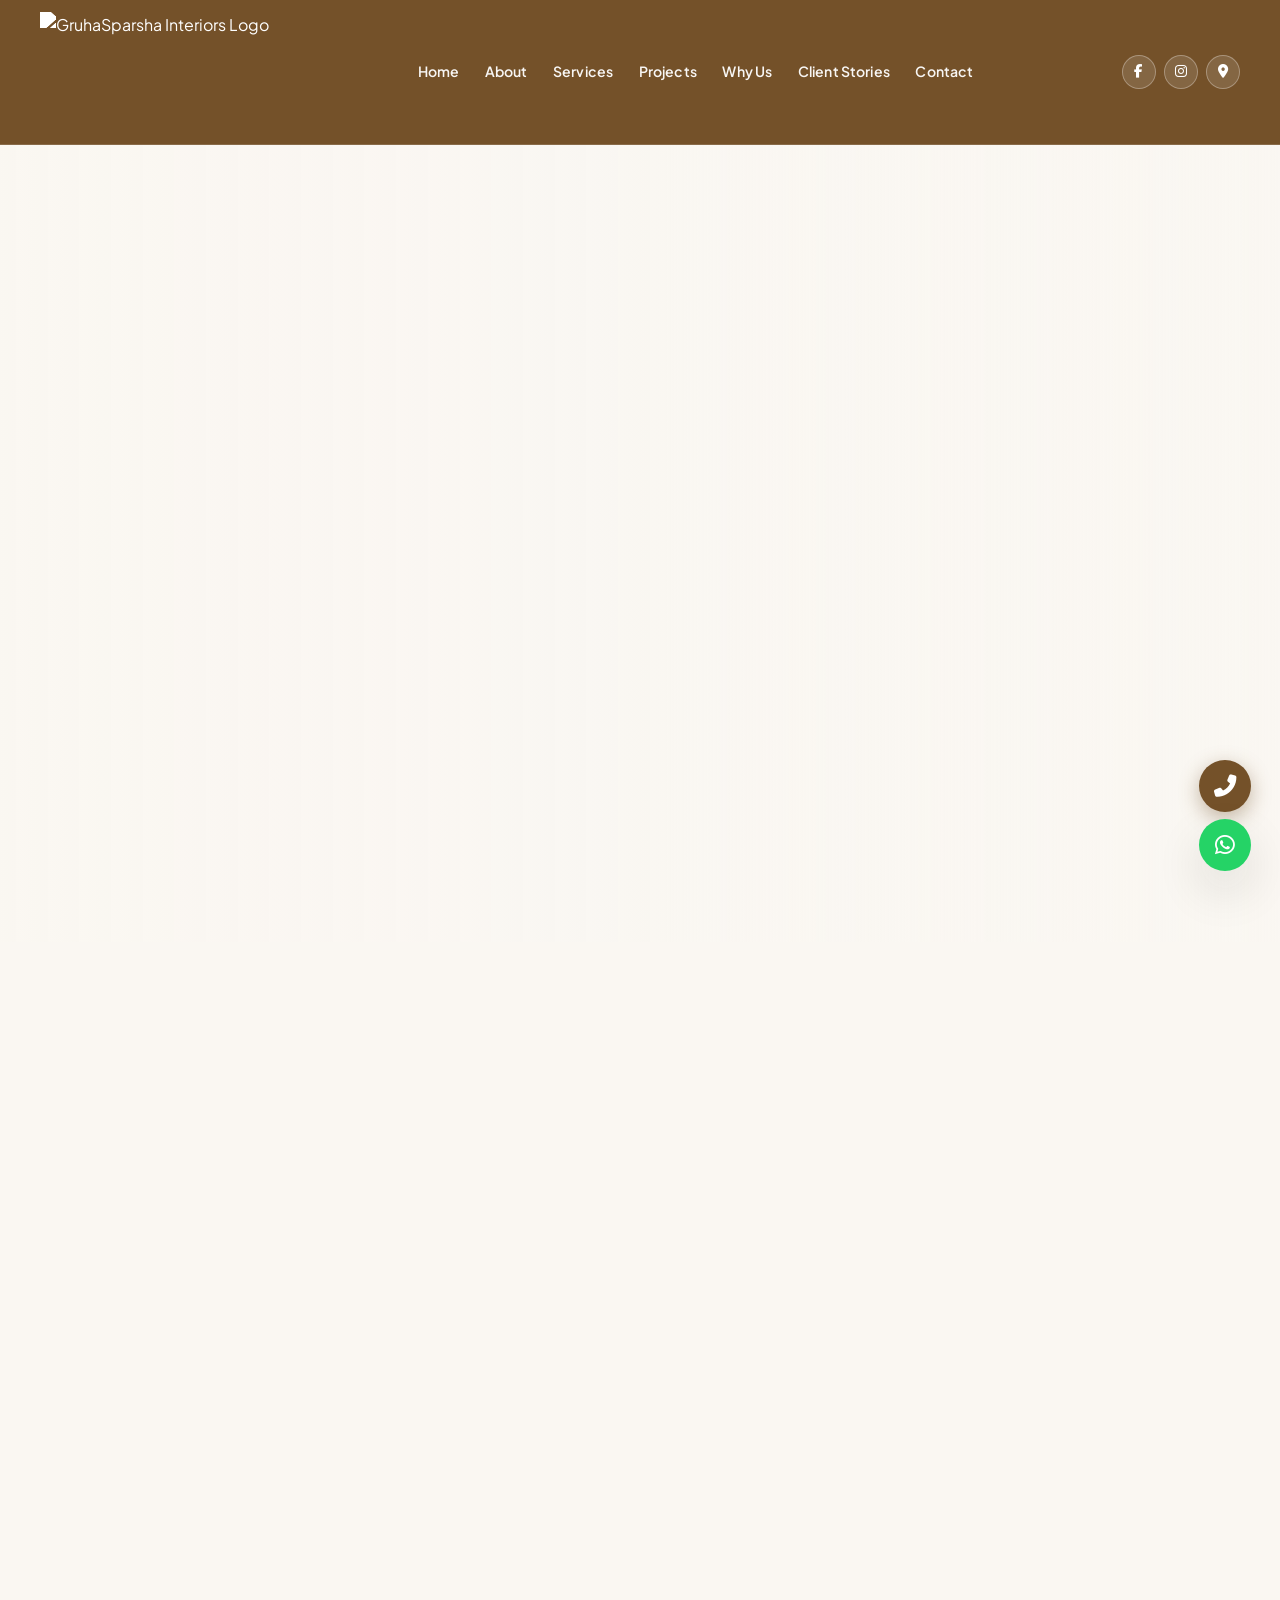
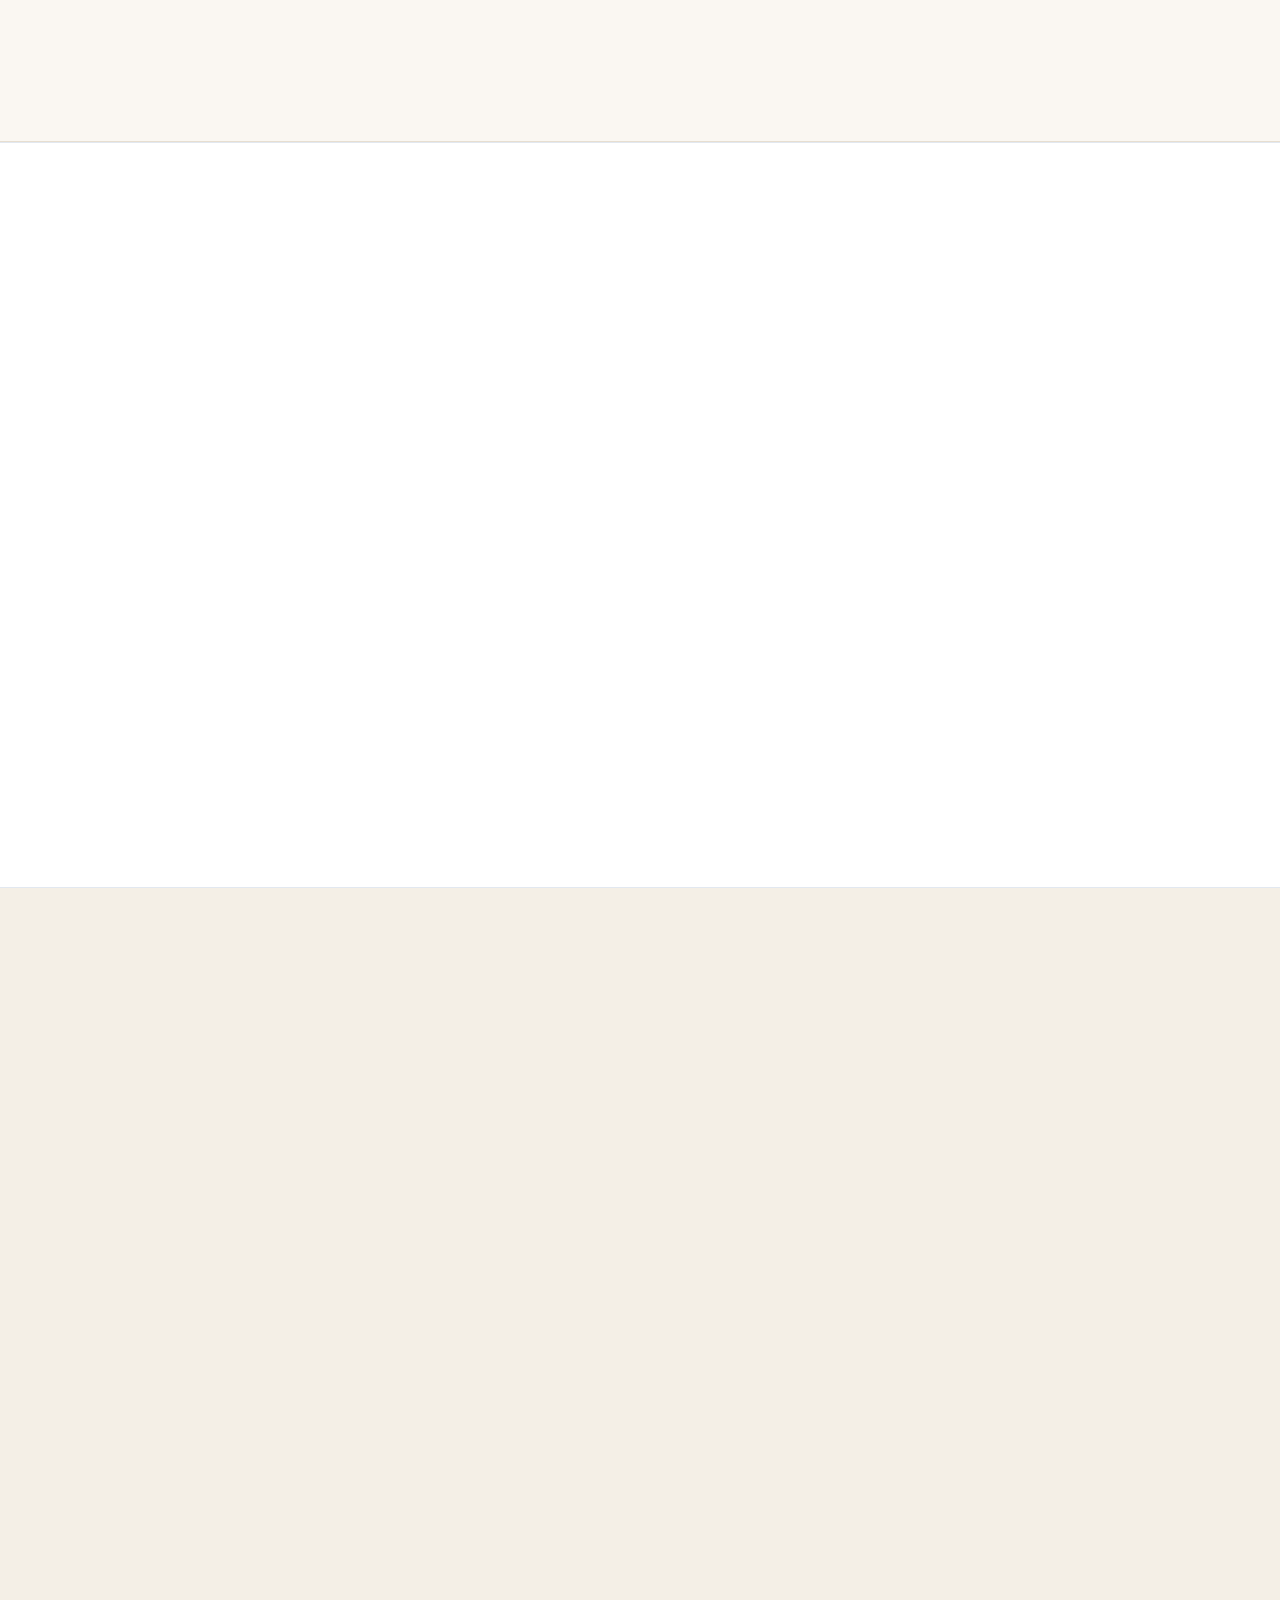
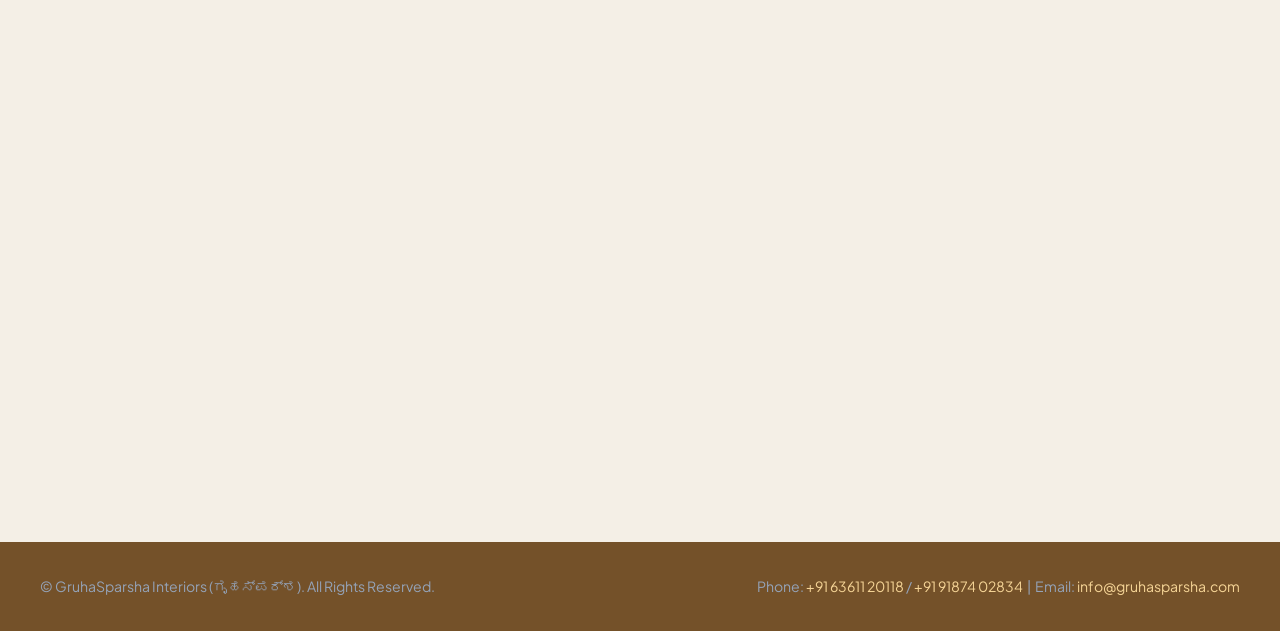
==== commit a0a440c1: "Implement FAQ Schema in index.html Added FAQ Schema for Google Search Rich Snippets to enhance SEO." ====
--- a/index.html
+++ b/index.html
@@ -951,7 +951,37 @@
   }
   </script>
 
+    <!-- FAQ Schema for Google Search Rich Drop-Down Snippets -->
+  <script type="application/ld+json">
+  {
+    "@context": "https://schema.org",
+    "@type": "FAQPage",
+    "mainEntity": [{
+      "@type": "Question",
+      "name": "Who are the best interior designers in Mysuru?",
+      "acceptedAnswer": {
+        "@type": "Answer",
+        "text": "GruhaSparsha Interiors is Mysuru's premier interior design firm located in Kuvempunagara, specializing in modular kitchens, custom wardrobes, TV units, false ceilings, and complete end-to-end luxury home interiors."
+      }
+    }, {
+      "@type": "Question",
+      "name": "What interior design services does GruhaSparsha offer in Mysuru?",
+      "acceptedAnswer": {
+        "@type": "Answer",
+        "text": "GruhaSparsha Interiors provides modular kitchens, bedroom wardrobes, living room TV units, false ceiling lighting, wallpapers, and end-to-end turn-key home interiors for apartments and independent houses."
+      }
+    }, {
+      "@type": "Question",
+      "name": "Where is GruhaSparsha Interiors located in Mysuru?",
+      "acceptedAnswer": {
+        "@type": "Answer",
+        "text": "GruhaSparsha Interiors studio is located at No.10 Shikara, 1st Floor, E & F Block, Above Belgian Waffle, Kuvempunagara, Mysuru, Karnataka 570023."
+      }
+    }]
+  }
+  </script>
+
   <!-- JavaScript File -->
   <script src="script.js?v=20260904"></script>
 </body>
-</html>+</html>
--- a/style.css
+++ b/style.css
@@ -0,0 +1,2330 @@
+/* ==========================================================================
+   GruhaSparsha Interiors (ಗೃಹಸ್ಪರ್ಶ) - Master Styling & Design System
+   Architecture: Clean CSS Custom Properties, Dark Slate & Luxury Gold Palette,
+   Glassmorphism Nav, Responsive Grid System, Interactive Lightbox & Calculator.
+   ========================================================================== */
+
+@import url('https://fonts.googleapis.com/css2?family=Playfair+Display:ital,wght@0,500;0,600;0,700;1,600&family=Plus+Jakarta+Sans:wght@400;500;600;700;800&display=swap');
+
+/* --- Design Tokens --- */
+:root {
+  --font-serif: 'Playfair Display', Georgia, serif;
+  --font-sans: 'Plus Jakarta Sans', system-ui, -apple-system, sans-serif;
+
+  /* Colors: Warm Brown & Luxury Cream Palette (Matching Reference Screenshot) */
+  --bg-body: #faf7f2;
+  --bg-card: #ffffff;
+  --bg-dark: #745129;
+  --bg-dark-card: #60421e;
+  --bg-soft-gray: #f4efe6;
+
+  --gold-primary: #745129;
+  --gold-hover: #5d3f1d;
+  --gold-light: #f3ede2;
+  --gold-gradient: linear-gradient(135deg, #8a6234 0%, #745129 50%, #5b3d1b 100%);
+  --gold-glow: rgba(116, 81, 41, 0.25);
+
+  --accent-blue: #1e40af;
+  --accent-teal: #0d9488;
+  --whatsapp-green: #25d366;
+  --whatsapp-hover: #1da851;
+
+  --text-dark: #1c1917;
+  --text-muted: #57534e;
+  --text-light: #f8fafc;
+  --text-gold: #f5d496;
+
+  --border-light: #e7ded0;
+  --border-gold: rgba(116, 81, 41, 0.35);
+
+  --radius-sm: 8px;
+  --radius-md: 16px;
+  --radius-lg: 24px;
+  --radius-pill: 9999px;
+
+  --shadow-sm: 0 4px 12px rgba(28, 25, 23, 0.04);
+  --shadow-md: 0 12px 32px rgba(28, 25, 23, 0.08);
+  --shadow-lg: 0 20px 48px rgba(28, 25, 23, 0.12);
+  --shadow-gold: 0 10px 28px rgba(116, 81, 41, 0.28);
+
+  --transition-fast: 0.2s cubic-bezier(0.4, 0, 0.2, 1);
+  --transition-med: 0.35s cubic-bezier(0.4, 0, 0.2, 1);
+
+  --offer-bar-height: 38px;
+  --nav-height: 145px;
+}
+
+/* --- Base & Reset --- */
+*, *::before, *::after {
+  box-sizing: border-box;
+  margin: 0;
+  padding: 0;
+}
+
+html {
+  scroll-behavior: smooth;
+  font-size: 16px;
+}
+
+body {
+  font-family: var(--font-sans);
+  background-color: var(--bg-body);
+  color: var(--text-dark);
+  line-height: 1.65;
+  overflow-x: hidden;
+  padding-top: var(--nav-height);
+  -webkit-font-smoothing: antialiased;
+}
+
+img {
+  max-width: 100%;
+  height: auto;
+  display: block;
+}
+
+a {
+  color: inherit;
+  text-decoration: none;
+  transition: color var(--transition-fast);
+}
+
+button, input, select, textarea {
+  font-family: inherit;
+  font-size: inherit;
+}
+
+/* --- Layout Utility Container --- */
+.container {
+  width: min(1200px, 100% - 2.5rem);
+  margin-inline: auto;
+}
+
+.section {
+  padding: 5.5rem 0;
+}
+
+.section-header {
+  margin-bottom: 3rem;
+}
+
+.section-header.center {
+  text-align: center;
+  max-width: 680px;
+  margin-inline: auto;
+}
+
+.eyebrow {
+  display: inline-block;
+  font-size: 0.78rem;
+  font-weight: 800;
+  text-transform: uppercase;
+  letter-spacing: 0.18em;
+  color: var(--gold-primary);
+  margin-bottom: 0.5rem;
+}
+
+.section-header h2 {
+  font-family: var(--font-serif);
+  font-size: clamp(2rem, 3.2vw, 2.75rem);
+  font-weight: 600;
+  color: var(--text-dark);
+  line-height: 1.25;
+  letter-spacing: -0.02em;
+}
+
+/* ==========================================================================
+   2. WARM LUXURY NAVBAR
+   ========================================================================== */
+.navbar {
+  position: fixed;
+  top: 0;
+  left: 0;
+  width: 100%;
+  height: var(--nav-height);
+  background: #745129;
+  border-bottom: 1px solid rgba(255, 255, 255, 0.15);
+  z-index: 1900;
+  transition: background var(--transition-med), box-shadow var(--transition-med);
+}
+
+.navbar.scrolled {
+  box-shadow: 0 8px 24px rgba(0, 0, 0, 0.25);
+  background: #60421e;
+}
+
+.nav-container {
+  display: flex;
+  align-items: center;
+  justify-content: space-between;
+  height: 100%;
+}
+
+.logo {
+  display: flex;
+  align-items: center;
+  gap: 0.75rem;
+}
+
+.brand-mark-nav {
+  height: 120px;
+  max-height: 135px;
+  width: auto;
+  object-fit: contain;
+  filter: brightness(0) invert(1);
+  transition: transform var(--transition-fast);
+}
+
+.logo:hover .brand-mark-nav {
+  transform: scale(1.04);
+}
+
+.nav-links {
+  display: flex;
+  align-items: center;
+  gap: 1.6rem;
+}
+
+.nav-links a {
+  color: rgba(255, 255, 255, 0.95);
+  font-size: 0.88rem;
+  font-weight: 600;
+  letter-spacing: 0.01em;
+  position: relative;
+  padding: 0.3rem 0;
+}
+
+.nav-links a::after {
+  content: '';
+  position: absolute;
+  bottom: 0;
+  left: 0;
+  width: 0;
+  height: 2px;
+  background: #ffffff;
+  border-radius: 2px;
+  transition: width var(--transition-fast);
+}
+
+.nav-links a:hover {
+  color: #ffffff;
+}
+
+.nav-links a:hover::after {
+  width: 100%;
+}
+
+.mobile-drawer-socials {
+  display: none;
+}
+
+.nav-socials {
+  display: flex;
+  align-items: center;
+  gap: 0.5rem;
+}
+
+.nav-socials a {
+  width: 34px;
+  height: 34px;
+  border-radius: 50%;
+  background: rgba(255, 255, 255, 0.12);
+  border: 1px solid rgba(255, 255, 255, 0.3);
+  color: #ffffff;
+  display: flex;
+  align-items: center;
+  justify-content: center;
+  font-size: 0.85rem;
+  transition: all var(--transition-fast);
+}
+
+.nav-socials a:hover {
+  background: #ffffff;
+  color: #745129;
+  transform: translateY(-2px);
+}
+
+.nav-toggle {
+  display: none;
+  align-items: center;
+  justify-content: center;
+  width: 44px;
+  height: 44px;
+  background: rgba(255, 255, 255, 0.15);
+  border: 1px solid rgba(255, 255, 255, 0.3);
+  border-radius: var(--radius-sm);
+  color: #ffffff;
+  font-size: 1.35rem;
+  cursor: pointer;
+  z-index: 2001;
+  transition: all var(--transition-fast);
+}
+
+.nav-toggle:hover,
+.nav-toggle.open {
+  background: #ffffff;
+  color: #745129;
+}
+
+/* ==========================================================================
+   3. HERO SECTION (WARM LUXURY LIGHT THEME)
+   ========================================================================== */
+.hero {
+  position: relative;
+  background: linear-gradient(to right, rgba(250, 247, 242, 0.96) 0%, rgba(250, 247, 242, 0.88) 52%, rgba(250, 247, 242, 0.15) 100%), url('hero_bg.jpg') center right / cover no-repeat;
+  color: var(--text-dark);
+  padding: 4.5rem 0 5.5rem;
+  overflow: hidden;
+}
+
+.hero-container {
+  display: grid;
+  grid-template-columns: 1.1fr 0.9fr;
+  gap: 3.5rem;
+  align-items: center;
+}
+
+.hero-center-logo {
+  height: 125px;
+  max-height: 140px;
+  width: auto;
+  object-fit: contain;
+  margin-bottom: 1.4rem;
+  display: block;
+  filter: brightness(0.2) drop-shadow(0 4px 12px rgba(116, 81, 41, 0.25));
+  transition: transform var(--transition-fast);
+}
+
+.hero-content .eyebrow {
+  color: #745129 !important;
+  font-size: 0.82rem;
+  font-weight: 800;
+  margin-bottom: 0.8rem;
+}
+
+.hero-title {
+  font-family: var(--font-serif);
+  font-size: clamp(2.4rem, 4.2vw, 3.8rem);
+  font-weight: 700;
+  line-height: 1.15;
+  color: #1c1917 !important;
+  margin-bottom: 0.3rem;
+  letter-spacing: -0.02em;
+}
+
+.hero-kannada {
+  display: block;
+  font-family: var(--font-sans);
+  font-size: 0.6em;
+  font-weight: 700;
+  color: #745129 !important;
+  margin-bottom: 1rem;
+}
+
+.hero-subtitle {
+  font-size: 1.05rem;
+  color: #475569 !important;
+  line-height: 1.65;
+  max-width: 580px;
+  margin-bottom: 2rem;
+}
+
+.hero-actions {
+  display: flex;
+  flex-wrap: wrap;
+  gap: 1rem;
+  margin-bottom: 2.2rem;
+}
+
+/* Button Components */
+.btn {
+  display: inline-flex;
+  align-items: center;
+  justify-content: center;
+  gap: 0.6rem;
+  padding: 0.9rem 1.8rem;
+  border-radius: var(--radius-pill);
+  font-size: 0.95rem;
+  font-weight: 700;
+  letter-spacing: 0.01em;
+  border: 1px solid transparent;
+  cursor: pointer;
+  transition: all var(--transition-fast);
+}
+
+.btn.primary-brown {
+  background: #745129;
+  color: #ffffff;
+  box-shadow: 0 6px 20px rgba(116, 81, 41, 0.3);
+}
+
+.btn.primary-brown:hover {
+  background: #5d3f1d;
+  transform: translateY(-2px);
+  box-shadow: 0 10px 28px rgba(116, 81, 41, 0.4);
+}
+
+.btn.ghost-white {
+  background: #ffffff;
+  color: #1c1917;
+  border: 1px solid #745129;
+  box-shadow: 0 4px 12px rgba(0, 0, 0, 0.05);
+}
+
+.btn.ghost-white:hover {
+  background: #f4efe6;
+  transform: translateY(-2px);
+}
+
+.hero-highlights {
+  display: flex;
+  flex-wrap: wrap;
+  gap: 0.8rem;
+}
+
+.highlight-pill {
+  display: flex;
+  align-items: center;
+  gap: 0.55rem;
+  padding: 0.55rem 1.1rem;
+  background: #ffffff !important;
+  border: 1px solid #ebdccb !important;
+  border-radius: var(--radius-pill);
+  font-size: 0.85rem;
+  font-weight: 600;
+  color: #1c1917 !important;
+  box-shadow: 0 2px 8px rgba(0,0,0,0.04);
+}
+
+.highlight-pill i {
+  color: #745129 !important;
+  font-size: 0.95rem;
+}
+
+/* Hero Video Card Showcase */
+.hero-visual {
+  display: flex;
+  justify-content: center;
+  align-items: center;
+}
+
+.hero-video-card {
+  position: relative;
+  width: 100%;
+  max-width: 480px;
+  height: 380px;
+  border-radius: var(--radius-lg);
+  overflow: hidden;
+  box-shadow: 0 20px 48px rgba(0, 0, 0, 0.22);
+  border: 4px solid #ffffff;
+  background: #1c1917;
+}
+
+.video-slides-container {
+  width: 100%;
+  height: 100%;
+  position: relative;
+}
+
+.video-slide {
+  position: absolute;
+  top: 0;
+  left: 0;
+  width: 100%;
+  height: 100%;
+  opacity: 0;
+  visibility: hidden;
+  transition: opacity 0.6s ease-in-out, visibility 0.6s ease-in-out;
+}
+
+.video-slide.active {
+  opacity: 1;
+  visibility: visible;
+}
+
+.video-slide video {
+  width: 100%;
+  height: 100%;
+  object-fit: cover;
+}
+
+.video-slide.logo-slide {
+  background: #ffffff;
+  display: flex;
+  align-items: center;
+  justify-content: center;
+  padding: 2.2rem;
+}
+
+.slide-logo-img {
+  width: 100%;
+  height: auto;
+  max-height: 220px;
+  object-fit: contain;
+}
+
+.trailer-badge {
+  position: absolute;
+  top: 14px;
+  left: 14px;
+  background: rgba(28, 25, 23, 0.85);
+  backdrop-filter: blur(8px);
+  color: #f5d496;
+  border: 1px solid rgba(245, 212, 150, 0.35);
+  padding: 0.4rem 0.85rem;
+  border-radius: var(--radius-pill);
+  font-size: 0.72rem;
+  font-weight: 800;
+  letter-spacing: 0.06em;
+  text-transform: uppercase;
+  z-index: 12;
+  display: flex;
+  align-items: center;
+  gap: 0.45rem;
+  box-shadow: 0 4px 14px rgba(0, 0, 0, 0.3);
+}
+
+.trailer-badge i {
+  color: #ffffff;
+  font-size: 0.8rem;
+}
+
+.slider-btn {
+  position: absolute;
+  top: 50%;
+  transform: translateY(-50%);
+  width: 38px;
+  height: 38px;
+  border-radius: 50%;
+  background: rgba(255, 255, 255, 0.9);
+  color: #745129;
+  border: none;
+  font-size: 0.95rem;
+  display: flex;
+  align-items: center;
+  justify-content: center;
+  cursor: pointer;
+  z-index: 10;
+  transition: all var(--transition-fast);
+  box-shadow: 0 4px 12px rgba(0, 0, 0, 0.2);
+}
+
+.slider-btn:hover {
+  background: #ffffff;
+  color: #1c1917;
+  transform: translateY(-50%) scale(1.1);
+}
+
+.slider-btn.prev-btn { left: 10px; }
+.slider-btn.next-btn { right: 10px; }
+
+.slider-dots {
+  position: absolute;
+  bottom: 12px;
+  right: 14px;
+  display: flex;
+  gap: 6px;
+  z-index: 10;
+}
+
+.slider-dots .dot {
+  width: 8px;
+  height: 8px;
+  border-radius: 50%;
+  background: rgba(255, 255, 255, 0.5);
+  cursor: pointer;
+  transition: all var(--transition-fast);
+}
+
+.slider-dots .dot.active {
+  width: 20px;
+  border-radius: 10px;
+  background: #ffffff;
+}
+
+/* About Quick Service Cards */
+.about-quick-cards {
+  display: grid;
+  grid-template-columns: repeat(2, 1fr);
+  gap: 1.5rem;
+  margin-top: 2rem;
+  margin-bottom: 3rem;
+}
+
+.quick-card {
+  background: #ffffff;
+  border: 1px solid #ebdccb;
+  border-radius: var(--radius-md);
+  padding: 1.8rem 1.5rem;
+  text-align: center;
+  box-shadow: var(--shadow-sm);
+  transition: all var(--transition-med);
+}
+
+.quick-card:hover {
+  transform: translateY(-4px);
+  box-shadow: var(--shadow-md);
+  border-color: #745129;
+}
+
+.quick-icon {
+  width: 56px;
+  height: 56px;
+  border-radius: 14px;
+  background: #f5eee4;
+  color: #745129;
+  display: flex;
+  align-items: center;
+  justify-content: center;
+  font-size: 1.5rem;
+  margin: 0 auto 1rem auto;
+}
+
+.quick-card h3 {
+  font-family: var(--font-serif);
+  font-size: 1.2rem;
+  color: #1c1917;
+}
+  position: absolute;
+  top: -20%;
+  right: -10%;
+  width: 600px;
+  height: 600px;
+  background: radial-gradient(circle, rgba(197, 155, 39, 0.15) 0%, rgba(0,0,0,0) 70%);
+  pointer-events: none;
+}
+
+.hero-container {
+  display: grid;
+  grid-template-columns: 1.1fr 0.9fr;
+  gap: 3.5rem;
+  align-items: center;
+}
+
+.hero-content-logo {
+  height: 180px;
+  width: auto;
+  max-width: 480px;
+  object-fit: contain;
+  margin-bottom: 1.5rem;
+  filter: drop-shadow(0 8px 20px rgba(0, 0, 0, 0.5));
+  display: block;
+}
+
+.hero-content .eyebrow {
+  color: var(--text-gold);
+  font-size: 0.82rem;
+  margin-bottom: 0.8rem;
+}
+
+.hero-title {
+  font-family: var(--font-serif);
+  font-size: clamp(2.5rem, 4.5vw, 4.25rem);
+  font-weight: 700;
+  line-height: 1.1;
+  color: #ffffff;
+  margin-bottom: 1.25rem;
+  letter-spacing: -0.02em;
+}
+
+.hero-title span {
+  display: block;
+  font-family: var(--font-sans);
+  font-size: 0.55em;
+  font-weight: 600;
+  color: var(--text-gold);
+  margin-top: 0.2rem;
+}
+
+.hero-subtitle {
+  font-size: 1.08rem;
+  color: #cbd5e1;
+  line-height: 1.7;
+  max-width: 540px;
+  margin-bottom: 2rem;
+}
+
+.hero-actions {
+  display: flex;
+  flex-wrap: wrap;
+  gap: 1rem;
+  margin-bottom: 2.5rem;
+}
+
+/* Button Component */
+.btn {
+  display: inline-flex;
+  align-items: center;
+  justify-content: center;
+  gap: 0.6rem;
+  padding: 0.9rem 1.8rem;
+  border-radius: var(--radius-pill);
+  font-size: 0.95rem;
+  font-weight: 700;
+  letter-spacing: 0.02em;
+  border: 1px solid transparent;
+  cursor: pointer;
+  transition: all var(--transition-fast);
+}
+
+.btn.primary {
+  background: var(--gold-gradient);
+  color: #000000;
+  box-shadow: var(--shadow-gold);
+}
+
+.btn.primary:hover {
+  transform: translateY(-2px);
+  box-shadow: 0 14px 34px rgba(197, 155, 39, 0.45);
+}
+
+.btn.ghost {
+  background: rgba(255, 255, 255, 0.06);
+  color: #ffffff;
+  border-color: rgba(197, 155, 39, 0.5);
+}
+
+.btn.ghost:hover {
+  background: rgba(197, 155, 39, 0.15);
+  border-color: var(--gold-primary);
+  color: var(--text-gold);
+  transform: translateY(-2px);
+}
+
+.btn.full-width {
+  width: 100%;
+}
+
+.hero-highlights {
+  display: flex;
+  flex-wrap: wrap;
+  gap: 0.8rem;
+}
+
+.hero-highlights div {
+  display: flex;
+  align-items: center;
+  gap: 0.5rem;
+  padding: 0.55rem 1rem;
+  background: rgba(255, 255, 255, 0.06);
+  border: 1px solid rgba(255, 255, 255, 0.12);
+  border-radius: var(--radius-pill);
+  font-size: 0.84rem;
+  color: #e2e8f0;
+}
+
+.hero-highlights i {
+  color: var(--gold-primary);
+}
+
+/* Hero Stats Counter Bar */
+.hero-stats {
+  display: grid;
+  grid-template-columns: repeat(4, 1fr);
+  gap: 1rem;
+  margin-top: 2.2rem;
+  padding: 1.25rem 1.5rem;
+  background: rgba(11, 19, 41, 0.7);
+  backdrop-filter: blur(12px);
+  border: 1px solid rgba(197, 155, 39, 0.35);
+  border-radius: var(--radius-md);
+  box-shadow: 0 10px 30px rgba(0, 0, 0, 0.35);
+  transition: transform var(--transition-med);
+}
+
+.hero-stats:hover {
+  transform: translateY(-2px);
+  border-color: var(--gold-primary);
+}
+
+.stat-item {
+  text-align: center;
+}
+
+.stat-val {
+  font-family: var(--font-serif);
+  font-size: clamp(1.35rem, 2vw, 1.85rem);
+  font-weight: 700;
+  color: var(--text-gold);
+  line-height: 1.1;
+}
+
+.stat-lbl {
+  font-size: 0.75rem;
+  color: #cbd5e1;
+  text-transform: uppercase;
+  letter-spacing: 0.05em;
+  margin-top: 0.3rem;
+}
+
+/* Button Click Ripple Animation */
+.btn-ripple {
+  position: absolute;
+  border-radius: 50%;
+  background: rgba(255, 255, 255, 0.4);
+  transform: scale(0);
+  animation: rippleEffect 0.6s linear;
+  pointer-events: none;
+}
+
+@keyframes rippleEffect {
+  to {
+    transform: scale(3.5);
+    opacity: 0;
+  }
+}
+
+.hero-visual {
+  position: relative;
+  display: flex;
+  justify-content: center;
+}
+
+.hero-showcase {
+  position: relative;
+  width: 100%;
+  max-width: 460px;
+  border-radius: var(--radius-lg);
+  overflow: hidden;
+  background: #ffffff;
+  border: 2px solid var(--gold-primary);
+  box-shadow: var(--shadow-lg), 0 0 35px rgba(197, 155, 39, 0.35);
+  display: flex;
+  align-items: center;
+  justify-content: center;
+  padding: 0;
+}
+
+.hero-brand-logo {
+  width: 100%;
+  height: auto;
+  display: block;
+  object-fit: cover;
+  border-radius: calc(var(--radius-lg) - 2px);
+  transition: transform 0.5s ease;
+}
+
+.hero-showcase:hover .hero-brand-logo {
+  transform: scale(1.03);
+}
+
+.hero-badge-overlay {
+  position: absolute;
+  bottom: 1.5rem;
+  left: 1.5rem;
+  right: 1.5rem;
+  padding: 1rem 1.25rem;
+  background: rgba(11, 19, 41, 0.88);
+  backdrop-filter: blur(8px);
+  border: 1px solid rgba(197, 155, 39, 0.3);
+  border-radius: var(--radius-md);
+  color: #ffffff;
+  display: flex;
+  align-items: center;
+  gap: 1rem;
+}
+
+.hero-badge-overlay i {
+  font-size: 1.8rem;
+  color: var(--gold-primary);
+}
+
+.hero-badge-text h4 {
+  font-size: 0.95rem;
+  font-weight: 700;
+  color: var(--text-gold);
+}
+
+.hero-badge-text p {
+  font-size: 0.8rem;
+  color: #cbd5e1;
+}
+
+/* ==========================================================================
+   4. ABOUT SECTION
+   ========================================================================== */
+.about {
+  background-color: var(--bg-body);
+}
+
+.about-no-image {
+  max-width: 1000px;
+  margin: 0 auto;
+}
+
+.about-lead {
+  font-size: 1.15rem;
+  color: var(--text-muted);
+  line-height: 1.8;
+  margin-bottom: 2.5rem;
+}
+
+.about-grid {
+  display: grid;
+  grid-template-columns: repeat(2, 1fr);
+  gap: 1.5rem;
+}
+
+.about-item {
+  background: var(--bg-card);
+  border: 1px solid var(--border-light);
+  border-radius: var(--radius-md);
+  padding: 1.75rem;
+  box-shadow: var(--shadow-sm);
+  transition: all var(--transition-med);
+}
+
+.about-item:hover {
+  transform: translateY(-4px);
+  box-shadow: var(--shadow-md);
+  border-color: var(--border-gold);
+}
+
+.about-item-icon {
+  width: 44px;
+  height: 44px;
+  border-radius: var(--radius-sm);
+  background: var(--gold-light);
+  color: var(--gold-primary);
+  display: flex;
+  align-items: center;
+  justify-content: center;
+  font-size: 1.25rem;
+  margin-bottom: 1rem;
+}
+
+.about-item h3 {
+  font-family: var(--font-serif);
+  font-size: 1.2rem;
+  color: var(--text-dark);
+  margin-bottom: 0.5rem;
+}
+
+.about-item p {
+  font-size: 0.92rem;
+  color: var(--text-muted);
+  line-height: 1.6;
+}
+
+/* ==========================================================================
+   5. SERVICES SECTION
+   ========================================================================== */
+.services {
+  background-color: var(--bg-soft-gray);
+}
+
+.cards-grid {
+  display: grid;
+  grid-template-columns: repeat(3, 1fr);
+  gap: 1.75rem;
+}
+
+.card {
+  background: var(--bg-card);
+  border-radius: var(--radius-md);
+  padding: 2rem 1.75rem;
+  border: 1px solid var(--border-light);
+  box-shadow: var(--shadow-sm);
+  transition: all var(--transition-med);
+  position: relative;
+  overflow: hidden;
+}
+
+.card::before {
+  content: '';
+  position: absolute;
+  top: 0;
+  left: 0;
+  width: 100%;
+  height: 4px;
+  background: var(--gold-gradient);
+  opacity: 0;
+  transition: opacity var(--transition-fast);
+}
+
+.card:hover {
+  transform: translateY(-6px);
+  box-shadow: var(--shadow-md);
+  border-color: var(--border-gold);
+}
+
+.card:hover::before {
+  opacity: 1;
+}
+
+.card-icon {
+  width: 52px;
+  height: 52px;
+  border-radius: 50%;
+  background: var(--gold-light);
+  display: flex;
+  align-items: center;
+  justify-content: center;
+  font-size: 1.5rem;
+  margin-bottom: 1.25rem;
+}
+
+.card h3 {
+  font-family: var(--font-serif);
+  font-size: 1.25rem;
+  color: var(--text-dark);
+  margin-bottom: 0.6rem;
+}
+
+.card p {
+  font-size: 0.92rem;
+  color: var(--text-muted);
+  line-height: 1.65;
+}
+
+/* ==========================================================================
+   5.5 CLIENT STORIES & VIDEO SHOWCASE SECTION
+   ========================================================================== */
+.showcase {
+  background-color: #ffffff;
+  border-top: 1px solid #e2e8f0;
+  border-bottom: 1px solid #e2e8f0;
+  color: var(--text-dark);
+}
+
+.showcase .section-header h2 {
+  color: var(--navy);
+}
+
+.showcase .section-lead {
+  color: #475569;
+}
+
+.video-grid {
+  display: grid;
+  grid-template-columns: repeat(3, 1fr);
+  gap: 2rem;
+}
+
+.video-card {
+  background: var(--bg-card);
+  border: 1px solid var(--border-light);
+  border-radius: var(--radius-lg);
+  overflow: hidden;
+  cursor: pointer;
+  box-shadow: var(--shadow-sm);
+  transition: all var(--transition-med);
+}
+
+.video-card:hover {
+  transform: translateY(-8px);
+  box-shadow: var(--shadow-md), 0 0 20px rgba(197, 155, 39, 0.25);
+  border-color: var(--border-gold);
+}
+
+.video-thumb {
+  position: relative;
+  height: 220px;
+  background-size: cover;
+  background-position: center;
+}
+
+.video-overlay {
+  position: absolute;
+  inset: 0;
+  background: rgba(11, 19, 41, 0.35);
+  display: flex;
+  flex-direction: column;
+  align-items: center;
+  justify-content: center;
+  transition: background var(--transition-fast);
+}
+
+.video-card:hover .video-overlay {
+  background: rgba(11, 19, 41, 0.15);
+}
+
+.play-btn-ring {
+  width: 56px;
+  height: 56px;
+  border-radius: 50%;
+  background: var(--gold-gradient);
+  color: #000;
+  display: flex;
+  align-items: center;
+  justify-content: center;
+  font-size: 1.3rem;
+  box-shadow: 0 4px 15px rgba(0, 0, 0, 0.3);
+  transition: transform var(--transition-fast);
+}
+
+.video-card:hover .play-btn-ring {
+  transform: scale(1.14);
+}
+
+.video-tag {
+  position: absolute;
+  top: 0.9rem;
+  left: 0.9rem;
+  background: #0b1329;
+  color: var(--text-gold);
+  border: 1px solid var(--gold-primary);
+  font-size: 0.7rem;
+  font-weight: 800;
+  padding: 4px 12px;
+  border-radius: var(--radius-pill);
+  box-shadow: 0 2px 8px rgba(0, 0, 0, 0.3);
+}
+
+.video-info {
+  padding: 1.5rem;
+}
+
+.video-info h3 {
+  font-family: var(--font-serif);
+  font-size: 1.15rem;
+  color: var(--navy);
+  margin-bottom: 0.5rem;
+}
+
+.video-info p {
+  font-size: 0.88rem;
+  color: var(--text-muted);
+  line-height: 1.6;
+}
+
+/* Video Modal */
+.video-modal-content {
+  max-width: 960px;
+  padding: 1.2rem;
+  background: #0b1329;
+  border: 1px solid var(--gold-primary);
+}
+
+.video-player-wrapper {
+  position: relative;
+  width: 100%;
+  aspect-ratio: 16 / 9;
+  background: #000;
+  border-radius: var(--radius-md);
+  overflow: hidden;
+}
+
+.video-player-wrapper video {
+  width: 100%;
+  height: 100%;
+}
+
+/* ==========================================================================
+   6. COST ESTIMATOR CALCULATOR WIDGET
+   ========================================================================== */
+.cost-calculator {
+  background: linear-gradient(135deg, #0b1329 0%, #152342 100%);
+  color: #ffffff;
+  position: relative;
+  overflow: hidden;
+}
+
+.cost-calculator::after {
+  content: '';
+  position: absolute;
+  bottom: 0;
+  right: 0;
+  width: 450px;
+  height: 450px;
+  background: radial-gradient(circle, rgba(197, 155, 39, 0.12) 0%, rgba(0,0,0,0) 70%);
+  pointer-events: none;
+}
+
+.calc-card {
+  background: var(--bg-dark-card);
+  border: 1px solid var(--border-gold);
+  border-radius: var(--radius-lg);
+  padding: 2.5rem;
+  box-shadow: var(--shadow-lg);
+  display: grid;
+  grid-template-columns: 1fr 1fr;
+  gap: 2.5rem;
+  align-items: center;
+}
+
+.calc-info h3 {
+  font-family: var(--font-serif);
+  font-size: 1.8rem;
+  color: var(--text-gold);
+  margin-bottom: 0.8rem;
+}
+
+.calc-info p {
+  color: #cbd5e1;
+  font-size: 0.95rem;
+  margin-bottom: 1.5rem;
+}
+
+.calc-form-group {
+  margin-bottom: 1.2rem;
+}
+
+.calc-form-group label {
+  display: block;
+  font-size: 0.84rem;
+  font-weight: 700;
+  text-transform: uppercase;
+  letter-spacing: 0.05em;
+  color: var(--text-gold);
+  margin-bottom: 0.4rem;
+}
+
+.calc-form-group select {
+  width: 100%;
+  padding: 0.85rem 1rem;
+  border-radius: var(--radius-sm);
+  background: #0b1329;
+  border: 1px solid rgba(197, 155, 39, 0.4);
+  color: #ffffff;
+  outline: none;
+  transition: border-color var(--transition-fast);
+}
+
+.calc-form-group select:focus {
+  border-color: var(--gold-primary);
+}
+
+.calc-result-box {
+  background: #070d1d;
+  border: 1px dashed var(--gold-primary);
+  border-radius: var(--radius-md);
+  padding: 2rem;
+  text-align: center;
+}
+
+.calc-result-label {
+  font-size: 0.85rem;
+  text-transform: uppercase;
+  letter-spacing: 0.1em;
+  color: #94a3b8;
+  margin-bottom: 0.5rem;
+}
+
+.calc-result-price {
+  font-family: var(--font-serif);
+  font-size: clamp(1.8rem, 2.5vw, 2.4rem);
+  font-weight: 700;
+  color: var(--text-gold);
+  margin-bottom: 1rem;
+}
+
+.calc-whatsapp-btn {
+  display: inline-flex;
+  align-items: center;
+  justify-content: center;
+  gap: 0.5rem;
+  width: 100%;
+  padding: 0.85rem;
+  background: var(--whatsapp-green);
+  color: #ffffff;
+  border-radius: var(--radius-pill);
+  font-weight: 700;
+  transition: background var(--transition-fast);
+}
+
+.calc-whatsapp-btn:hover {
+  background: var(--whatsapp-hover);
+}
+
+/* ==========================================================================
+   7. PROJECTS & CATEGORIZED GALLERY
+   ========================================================================== */
+.projects {
+  background-color: var(--bg-body);
+}
+
+.gallery-categories {
+  display: flex;
+  flex-direction: column;
+  gap: 2.5rem;
+}
+
+.gallery-category {
+  background: var(--bg-card);
+  padding: 2rem;
+  border-radius: var(--radius-lg);
+  box-shadow: var(--shadow-sm);
+  border: 1px solid var(--border-light);
+  transition: all var(--transition-med);
+}
+
+.gallery-category:hover {
+  box-shadow: var(--shadow-md);
+  border-color: rgba(197, 155, 39, 0.3);
+}
+
+.category-title {
+  font-family: var(--font-serif);
+  font-size: 1.35rem;
+  color: var(--text-dark);
+  margin-bottom: 1.25rem;
+  display: flex;
+  align-items: center;
+  gap: 0.65rem;
+}
+
+.category-title i {
+  color: var(--gold-primary);
+}
+
+.gallery-grid {
+  display: grid;
+  grid-template-columns: repeat(2, minmax(0, 1fr));
+  gap: 1.5rem;
+}
+
+.gallery-more-content {
+  display: none;
+  grid-template-columns: repeat(2, minmax(0, 1fr));
+  gap: 1.5rem;
+  margin-top: 1.5rem;
+  transition: all 0.3s ease;
+}
+
+.gallery-more-content.show {
+  display: grid;
+  animation: galleryFadeIn 0.4s ease forwards;
+}
+
+@keyframes galleryFadeIn {
+  from {
+    opacity: 0;
+    transform: translateY(12px);
+  }
+  to {
+    opacity: 1;
+    transform: translateY(0);
+  }
+}
+
+.gallery-more-link {
+  display: inline-flex;
+  align-items: center;
+  gap: 0.5rem;
+  margin-top: 1.25rem;
+  color: var(--gold-dark);
+  font-weight: 700;
+  font-size: 0.95rem;
+  background: transparent;
+  border: none;
+  cursor: pointer;
+  padding: 0;
+  transition: all var(--transition-fast);
+}
+
+.gallery-more-link:hover {
+  color: var(--navy);
+  transform: translateX(4px);
+}
+
+.gallery-item {
+  position: relative;
+  height: 280px;
+  border-radius: var(--radius-md);
+  overflow: hidden;
+  border: 1px solid var(--border-light);
+  cursor: pointer;
+  transition: all var(--transition-med);
+}
+
+.gallery-item:hover {
+  transform: translateY(-5px);
+  box-shadow: var(--shadow-md);
+  border-color: var(--border-gold);
+}
+
+.gallery-img {
+  width: 100%;
+  height: 100%;
+  background-size: cover;
+  background-position: center;
+  transition: transform 0.5s ease;
+}
+
+.gallery-item:hover .gallery-img {
+  transform: scale(1.08);
+}
+
+.gallery-overlay {
+  position: absolute;
+  inset: 0;
+  background: linear-gradient(to top, rgba(11, 19, 41, 0.92) 0%, rgba(11, 19, 41, 0.2) 60%, rgba(0,0,0,0) 100%);
+  display: flex;
+  flex-direction: column;
+  justify-content: flex-end;
+  padding: 1.2rem;
+  opacity: 0.95;
+  transition: opacity var(--transition-fast);
+}
+
+.gallery-overlay h4 {
+  font-family: var(--font-serif);
+  font-size: 1.05rem;
+  color: #ffffff;
+  margin-bottom: 0.2rem;
+}
+
+.gallery-overlay span {
+  font-size: 0.8rem;
+  color: var(--text-gold);
+}
+
+.gallery-zoom-icon {
+  position: absolute;
+  top: 1rem;
+  right: 1rem;
+  width: 36px;
+  height: 36px;
+  border-radius: 50%;
+  background: rgba(0, 0, 0, 0.5);
+  color: var(--text-gold);
+  display: flex;
+  align-items: center;
+  justify-content: center;
+  font-size: 0.85rem;
+  opacity: 0;
+  transform: scale(0.8);
+  transition: all var(--transition-fast);
+}
+
+.gallery-item:hover .gallery-zoom-icon {
+  opacity: 1;
+  transform: scale(1);
+}
+
+/* ==========================================================================
+   8. WHY CHOOSE US
+   ========================================================================== */
+.why-us {
+  background-color: var(--bg-soft-gray);
+}
+
+.why-grid {
+  display: grid;
+  grid-template-columns: repeat(4, 1fr);
+  gap: 1.5rem;
+}
+
+.why-card {
+  background: var(--bg-card);
+  border: 1px solid var(--border-light);
+  border-radius: var(--radius-md);
+  padding: 2rem 1.5rem;
+  box-shadow: var(--shadow-sm);
+  transition: all var(--transition-med);
+}
+
+.why-card:hover {
+  transform: translateY(-4px);
+  box-shadow: var(--shadow-md);
+  border-color: var(--border-gold);
+}
+
+.why-icon {
+  font-size: 2.2rem;
+  margin-bottom: 1rem;
+}
+
+.why-card h3 {
+  font-family: var(--font-serif);
+  font-size: 1.15rem;
+  color: var(--text-dark);
+  margin-bottom: 0.5rem;
+}
+
+.why-card p {
+  font-size: 0.9rem;
+  color: var(--text-muted);
+  line-height: 1.6;
+}
+
+/* ==========================================================================
+   9. TRUSTED BRAND PARTNERS
+   ========================================================================== */
+.partners {
+  background-color: var(--bg-body);
+  border-top: 1px solid var(--border-light);
+  border-bottom: 1px solid var(--border-light);
+}
+
+.partners-grid {
+  display: grid;
+  grid-template-columns: repeat(6, 1fr);
+  gap: 1.5rem;
+  align-items: center;
+}
+
+.partner-item {
+  background: var(--bg-card);
+  border: 1px solid var(--border-light);
+  border-radius: var(--radius-md);
+  padding: 1rem;
+  display: flex;
+  align-items: center;
+  justify-content: center;
+  height: 80px;
+  transition: all var(--transition-fast);
+}
+
+.partner-item:hover {
+  border-color: var(--gold-primary);
+  box-shadow: var(--shadow-sm);
+  transform: translateY(-2px);
+}
+
+.partner-item img {
+  max-height: 44px;
+  max-width: 100%;
+  object-fit: contain;
+}
+
+/* ==========================================================================
+   10. CONTACT SECTION & FORM
+   ========================================================================== */
+.contact {
+  background-color: var(--bg-soft-gray);
+}
+
+.contact-grid {
+  display: grid;
+  grid-template-columns: 1fr 1fr;
+  gap: 3rem;
+}
+
+.contact-info-card {
+  background: var(--bg-card);
+  border: 1px solid var(--border-light);
+  border-radius: var(--radius-lg);
+  padding: 2.5rem;
+  box-shadow: var(--shadow-sm);
+}
+
+.contact-details {
+  list-style: none;
+  display: flex;
+  flex-direction: column;
+  gap: 1.25rem;
+  margin-top: 1.5rem;
+  margin-bottom: 1.8rem;
+}
+
+.contact-label {
+  display: block;
+  font-weight: 700;
+  font-size: 0.88rem;
+  color: var(--gold-primary);
+  margin-bottom: 0.2rem;
+}
+
+.contact-value {
+  font-size: 0.92rem;
+  color: var(--text-muted);
+  line-height: 1.5;
+}
+
+.map-embed {
+  border-radius: var(--radius-md);
+  overflow: hidden;
+  border: 1px solid var(--border-light);
+}
+
+.contact-form {
+  background: var(--bg-card);
+  border: 1px solid var(--border-light);
+  border-radius: var(--radius-lg);
+  padding: 2.5rem;
+  box-shadow: var(--shadow-sm);
+}
+
+.form-group {
+  margin-bottom: 1.1rem;
+}
+
+.form-group label {
+  display: block;
+  font-size: 0.84rem;
+  font-weight: 700;
+  color: var(--text-dark);
+  margin-bottom: 0.35rem;
+}
+
+.form-group input,
+.form-group select,
+.form-group textarea {
+  width: 100%;
+  padding: 0.8rem 1rem;
+  border-radius: var(--radius-sm);
+  background: var(--bg-body);
+  border: 1px solid var(--border-light);
+  color: var(--text-dark);
+  outline: none;
+  transition: border-color var(--transition-fast);
+}
+
+.form-group input:focus,
+.form-group select:focus,
+.form-group textarea:focus {
+  border-color: var(--gold-primary);
+}
+
+.form-group.error input,
+.form-group.error select,
+.form-group.error textarea {
+  border-color: #ef4444;
+}
+
+.error-message {
+  font-size: 0.78rem;
+  color: #ef4444;
+  margin-top: 0.2rem;
+  display: block;
+}
+
+.form-success {
+  margin-top: 1rem;
+  font-size: 0.9rem;
+  text-align: center;
+}
+
+/* ==========================================================================
+   11. FLOATING ACTION BUTTONS
+   ========================================================================== */
+.phone-float,
+.whatsapp-float {
+  position: fixed;
+  right: 1.8rem;
+  width: 52px;
+  height: 52px;
+  border-radius: 50%;
+  color: #ffffff;
+  display: flex;
+  align-items: center;
+  justify-content: center;
+  font-size: 1.4rem;
+  box-shadow: var(--shadow-lg);
+  z-index: 1700;
+  transition: transform var(--transition-fast);
+}
+
+.phone-float {
+  bottom: 5.5rem;
+  background: #745129;
+  color: #ffffff;
+  box-shadow: 0 6px 20px rgba(116, 81, 41, 0.4);
+}
+
+.whatsapp-float {
+  bottom: 1.8rem;
+  background: var(--whatsapp-green);
+}
+
+.phone-float:hover,
+.whatsapp-float:hover {
+  transform: scale(1.1);
+}
+
+.float-tooltip {
+  position: absolute;
+  right: 64px;
+  background: #000;
+  color: #fff;
+  font-size: 0.75rem;
+  font-weight: 700;
+  padding: 4px 10px;
+  border-radius: var(--radius-sm);
+  white-space: nowrap;
+  opacity: 0;
+  pointer-events: none;
+  transition: opacity var(--transition-fast);
+}
+
+.phone-float:hover .float-tooltip,
+.whatsapp-float:hover .float-tooltip {
+  opacity: 1;
+}
+
+/* ==========================================================================
+   12. FOOTER
+   ========================================================================== */
+.footer {
+  background: var(--bg-dark);
+  color: #94a3b8;
+  padding: 2rem 0;
+  font-size: 0.88rem;
+  border-top: 1px solid var(--border-gold);
+}
+
+.footer-container {
+  display: flex;
+  align-items: center;
+  justify-content: space-between;
+}
+
+.footer-socials {
+  display: flex;
+  align-items: center;
+  gap: 0.75rem;
+}
+
+.footer-socials a {
+  width: 36px;
+  height: 36px;
+  border-radius: 50%;
+  background: rgba(255, 255, 255, 0.08);
+  border: 1px solid rgba(197, 155, 39, 0.4);
+  color: var(--text-gold);
+  display: flex;
+  align-items: center;
+  justify-content: center;
+  font-size: 0.95rem;
+  transition: all var(--transition-fast);
+}
+
+.footer-socials a:hover {
+  background: var(--gold-primary);
+  color: #000000;
+  transform: translateY(-2px);
+  box-shadow: 0 4px 12px rgba(197, 155, 39, 0.4);
+}
+
+.footer-contact a {
+  color: var(--text-gold);
+}
+
+/* ==========================================================================
+   13. LIGHTBOX MODAL
+   ========================================================================== */
+.lightbox-modal {
+  position: fixed;
+  inset: 0;
+  background: rgba(0, 0, 0, 0.85);
+  backdrop-filter: blur(8px);
+  z-index: 3000;
+  display: flex;
+  align-items: center;
+  justify-content: center;
+  padding: 2rem;
+  opacity: 0;
+  pointer-events: none;
+  transition: opacity var(--transition-med);
+}
+
+.lightbox-modal.active {
+  opacity: 1;
+  pointer-events: auto;
+}
+
+.lightbox-content {
+  position: relative;
+  max-width: 900px;
+  width: 100%;
+  background: var(--bg-card);
+  border-radius: var(--radius-lg);
+  padding: 1.5rem;
+  box-shadow: var(--shadow-lg);
+}
+
+.lightbox-close {
+  position: absolute;
+  top: -15px;
+  right: -15px;
+  width: 38px;
+  height: 38px;
+  border-radius: 50%;
+  background: var(--gold-primary);
+  color: #000;
+  border: none;
+  font-size: 1.5rem;
+  cursor: pointer;
+  display: flex;
+  align-items: center;
+  justify-content: center;
+}
+
+.lightbox-img {
+  max-height: 70vh;
+  width: 100%;
+  object-fit: contain;
+  border-radius: var(--radius-md);
+}
+
+.lightbox-caption {
+  margin-top: 1rem;
+  text-align: center;
+  font-family: var(--font-serif);
+  font-size: 1.1rem;
+  color: var(--text-dark);
+}
+
+/* ==========================================================================
+   AMBIENT LIGHT ORBS & ADVANCED ANIMATIONS
+   ========================================================================== */
+.ambient-orb {
+  position: absolute;
+  border-radius: 50%;
+  filter: blur(85px);
+  pointer-events: none;
+  opacity: 0.22;
+  z-index: 0;
+}
+
+/* Interactive Cursor Spotlight Glow */
+.cursor-spotlight {
+  position: fixed;
+  width: 320px;
+  height: 320px;
+  border-radius: 50%;
+  background: radial-gradient(circle, rgba(197, 155, 39, 0.14) 0%, rgba(56, 189, 248, 0) 70%);
+  pointer-events: none;
+  transform: translate(-50%, -50%);
+  z-index: 9999;
+  transition: opacity 0.3s ease;
+  mix-blend-mode: screen;
+}
+
+@media (max-width: 768px) {
+  .cursor-spotlight { display: none; }
+}
+
+.orb-1 {
+  width: 450px;
+  height: 450px;
+  top: -100px;
+  left: -100px;
+  background: radial-gradient(circle, #c59b27 0%, rgba(197, 155, 39, 0) 70%);
+  animation: orbFloat1 12s ease-in-out infinite alternate;
+}
+
+.orb-2 {
+  width: 550px;
+  height: 550px;
+  bottom: -150px;
+  right: -100px;
+  background: radial-gradient(circle, #38bdf8 0%, rgba(56, 189, 248, 0) 70%);
+  animation: orbFloat2 15s ease-in-out infinite alternate;
+}
+
+@keyframes orbFloat1 {
+  0% { transform: translate(0, 0) scale(1); }
+  100% { transform: translate(60px, 45px) scale(1.18); }
+}
+
+@keyframes orbFloat2 {
+  0% { transform: translate(0, 0) scale(1); }
+  100% { transform: translate(-55px, -65px) scale(1.22); }
+}
+
+/* Icon Bobbing Animation on Hover */
+.card:hover .card-icon,
+.about-item:hover .about-item-icon {
+  animation: iconBob 0.6s ease infinite alternate;
+}
+
+@keyframes iconBob {
+  0% { transform: translateY(0) scale(1); }
+  100% { transform: translateY(-6px) scale(1.08); }
+}
+
+/* 3D Perspective Tilt for Cards */
+.card:hover, .about-item:hover, .why-card:hover, .video-card:hover, .partner-item:hover {
+  transform: perspective(1000px) rotateX(2.5deg) rotateY(-2.5deg) translateY(-8px) !important;
+}
+
+/* Phone Float Button Pulsing Glow */
+.phone-float {
+  animation: phonePulse 3s ease-in-out infinite;
+}
+
+@keyframes phonePulse {
+  0% { box-shadow: 0 4px 15px rgba(11, 19, 41, 0.4); }
+  50% { box-shadow: 0 4px 25px rgba(197, 155, 39, 0.6), 0 0 0 10px rgba(197, 155, 39, 0.18); }
+  100% { box-shadow: 0 4px 15px rgba(11, 19, 41, 0.4); }
+}
+
+/* Scroll Reveal & Staggered Animations */
+.reveal {
+  opacity: 0;
+  transform: translateY(35px);
+  transition: opacity 0.8s cubic-bezier(0.16, 1, 0.3, 1), transform 0.8s cubic-bezier(0.16, 1, 0.3, 1);
+  will-change: opacity, transform;
+}
+
+.reveal-left {
+  opacity: 0;
+  transform: translateX(-40px);
+  transition: opacity 0.8s cubic-bezier(0.16, 1, 0.3, 1), transform 0.8s cubic-bezier(0.16, 1, 0.3, 1);
+  will-change: opacity, transform;
+}
+
+.reveal-right {
+  opacity: 0;
+  transform: translateX(40px);
+  transition: opacity 0.8s cubic-bezier(0.16, 1, 0.3, 1), transform 0.8s cubic-bezier(0.16, 1, 0.3, 1);
+  will-change: opacity, transform;
+}
+
+.reveal-scale {
+  opacity: 0;
+  transform: scale(0.92);
+  transition: opacity 0.8s cubic-bezier(0.16, 1, 0.3, 1), transform 0.8s cubic-bezier(0.16, 1, 0.3, 1);
+  will-change: opacity, transform;
+}
+
+.reveal.active,
+.reveal-left.active,
+.reveal-right.active,
+.reveal-scale.active {
+  opacity: 1;
+  transform: translateY(0) translateX(0) scale(1);
+}
+
+/* Staggered Children Animations */
+.about-grid .about-item:nth-child(1) { transition-delay: 0.05s; }
+.about-grid .about-item:nth-child(2) { transition-delay: 0.1s; }
+.about-grid .about-item:nth-child(3) { transition-delay: 0.15s; }
+.about-grid .about-item:nth-child(4) { transition-delay: 0.2s; }
+.about-grid .about-item:nth-child(5) { transition-delay: 0.25s; }
+.about-grid .about-item:nth-child(6) { transition-delay: 0.3s; }
+
+.cards-grid .card:nth-child(1) { transition-delay: 0.05s; }
+.cards-grid .card:nth-child(2) { transition-delay: 0.12s; }
+.cards-grid .card:nth-child(3) { transition-delay: 0.19s; }
+.cards-grid .card:nth-child(4) { transition-delay: 0.26s; }
+.cards-grid .card:nth-child(5) { transition-delay: 0.33s; }
+.cards-grid .card:nth-child(6) { transition-delay: 0.4s; }
+
+.why-grid .why-card:nth-child(1) { transition-delay: 0.05s; }
+.why-grid .why-card:nth-child(2) { transition-delay: 0.12s; }
+.why-grid .why-card:nth-child(3) { transition-delay: 0.19s; }
+.why-grid .why-card:nth-child(4) { transition-delay: 0.26s; }
+
+.video-grid .video-card:nth-child(1) { transition-delay: 0.08s; }
+.video-grid .video-card:nth-child(2) { transition-delay: 0.18s; }
+.video-grid .video-card:nth-child(3) { transition-delay: 0.28s; }
+
+/* ==========================================================================
+   KEYFRAME ANIMATIONS
+   ========================================================================== */
+
+/* Hero Floating Animation */
+@keyframes floatSlow {
+  0% { transform: translateY(0px) rotate(0deg); }
+  50% { transform: translateY(-8px) rotate(0.5deg); }
+  100% { transform: translateY(0px) rotate(0deg); }
+}
+
+.hero-showcase {
+  animation: floatSlow 6s ease-in-out infinite;
+}
+
+/* Button Shine Sweep Effect */
+.btn.primary {
+  position: relative;
+  overflow: hidden;
+}
+
+.btn.primary::before {
+  content: '';
+  position: absolute;
+  top: -50%;
+  left: -50%;
+  width: 200%;
+  height: 200%;
+  background: linear-gradient(
+    60deg,
+    transparent 30%,
+    rgba(255, 255, 255, 0.4) 50%,
+    transparent 70%
+  );
+  transform: rotate(30deg) translateX(-100%);
+  transition: transform 0.8s ease;
+}
+
+.btn.primary:hover::before {
+  transform: rotate(30deg) translateX(100%);
+}
+
+/* Pulse Ring Animation for Video Play & Floating Buttons */
+@keyframes pulseGlow {
+  0% {
+    box-shadow: 0 0 0 0 rgba(197, 155, 39, 0.6);
+  }
+  70% {
+    box-shadow: 0 0 0 16px rgba(197, 155, 39, 0);
+  }
+  100% {
+    box-shadow: 0 0 0 0 rgba(197, 155, 39, 0);
+  }
+}
+
+.play-btn-ring {
+  animation: pulseGlow 2.2s infinite;
+}
+
+@keyframes whatsappPulse {
+  0% {
+    box-shadow: 0 4px 15px rgba(37, 211, 102, 0.4);
+  }
+  50% {
+    box-shadow: 0 4px 25px rgba(37, 211, 102, 0.8), 0 0 0 10px rgba(37, 211, 102, 0.15);
+  }
+  100% {
+    box-shadow: 0 4px 15px rgba(37, 211, 102, 0.4);
+  }
+}
+
+.whatsapp-float {
+  animation: whatsappPulse 3s infinite;
+}
+
+/* Modal Open Animation */
+.lightbox-modal.active .lightbox-content {
+  animation: modalPop 0.4s cubic-bezier(0.16, 1, 0.3, 1) forwards;
+}
+
+@keyframes modalPop {
+  0% {
+    opacity: 0;
+    transform: scale(0.85) translateY(20px);
+  }
+  100% {
+    opacity: 1;
+    transform: scale(1) translateY(0);
+  }
+}
+
+/* Micro interaction for cards */
+.card, .about-item, .why-card, .video-card, .gallery-category {
+  will-change: transform, box-shadow;
+}
+
+/* ==========================================================================
+   COMPREHENSIVE MOBILE RESPONSIVE STYLES
+   ========================================================================== */
+
+@media (max-width: 1024px) {
+  .hero-container,
+  .calc-card,
+  .contact-grid {
+    grid-template-columns: 1fr;
+    gap: 2.5rem;
+  }
+
+  .about-grid,
+  .cards-grid,
+  .gallery-grid,
+  .gallery-more-content.show,
+  .why-grid,
+  .video-grid {
+    grid-template-columns: repeat(2, 1fr);
+  }
+
+  .partners-grid {
+    grid-template-columns: repeat(3, 1fr);
+  }
+}
+
+@media (max-width: 768px) {
+  :root {
+    --nav-height: 64px;
+  }
+
+  body {
+    padding-top: var(--nav-height);
+  }
+
+  .container {
+    width: min(1200px, 100% - 1.5rem);
+  }
+
+  .section {
+    padding: 3.5rem 0;
+  }
+
+  .section-header {
+    margin-bottom: 2rem;
+  }
+
+  .section-header h2 {
+    font-size: 1.75rem;
+  }
+
+  /* Navbar Mobile */
+  .navbar {
+    height: 110px;
+  }
+
+  .brand-mark-nav {
+    height: 88px;
+    max-height: 98px;
+  }
+
+  .nav-socials {
+    display: flex;
+    align-items: center;
+    gap: 0.35rem;
+    margin-left: auto;
+    margin-right: 0.3rem;
+  }
+
+  .nav-socials a {
+    width: 32px;
+    height: 32px;
+    font-size: 0.8rem;
+  }
+
+  .nav-toggle {
+    display: flex !important;
+    flex-shrink: 0;
+  }
+
+  .nav-links {
+    position: fixed;
+    top: var(--nav-height);
+    left: 0;
+    width: 100%;
+    max-height: calc(100vh - var(--nav-height));
+    overflow-y: auto;
+    background: var(--bg-dark);
+    border-bottom: 2px solid var(--gold-primary);
+    flex-direction: column;
+    padding: 1.5rem 2rem 2rem;
+    gap: 1.2rem;
+    transform: translateY(-150%);
+    transition: transform var(--transition-med);
+    box-shadow: 0 15px 30px rgba(0,0,0,0.5);
+  }
+
+  .nav-links.open {
+    transform: translateY(0);
+  }
+
+  .nav-links a {
+    font-size: 1.05rem;
+    width: 100%;
+    padding: 0.5rem 0;
+    border-bottom: 1px solid rgba(255, 255, 255, 0.08);
+  }
+
+  /* Hero Section Mobile */
+  .hero {
+    padding: 3rem 0 4rem;
+    text-align: center;
+    background: linear-gradient(rgba(250, 247, 242, 0.94), rgba(250, 247, 242, 0.96)), url('hero_bg.jpg') center / cover no-repeat;
+  }
+
+  .hero-center-logo {
+    height: 90px;
+    max-height: 100px;
+    margin: 0 auto 1.2rem auto;
+  }
+
+  .hero-content .eyebrow {
+    font-size: 0.74rem;
+    line-height: 1.4;
+    color: #745129 !important;
+    font-weight: 800;
+  }
+
+  .hero-title {
+    font-size: 1.9rem;
+    color: #1c1917 !important;
+    margin-bottom: 0.3rem;
+  }
+
+  .hero-kannada {
+    font-size: 0.65em;
+    color: #745129 !important;
+    margin-bottom: 0.8rem;
+  }
+
+  .hero-subtitle {
+    font-size: 0.95rem;
+    color: #475569 !important;
+    line-height: 1.65;
+    margin: 0 auto 1.6rem auto;
+  }
+
+  .hero-actions {
+    justify-content: center;
+    flex-direction: column;
+    gap: 0.8rem;
+  }
+
+  .hero-actions .btn {
+    width: 100%;
+  }
+
+  .hero-highlights {
+    justify-content: center;
+    flex-direction: column;
+    align-items: center;
+    gap: 0.6rem;
+  }
+
+  .highlight-pill {
+    width: 100%;
+    max-width: 320px;
+    justify-content: center;
+    background: #ffffff !important;
+    border: 1px solid #ebdccb !important;
+    color: #1c1917 !important;
+    font-size: 0.82rem;
+    padding: 0.55rem 1rem;
+  }
+
+  .highlight-pill i {
+    color: #745129 !important;
+  }
+
+  .hero-showcase-slider {
+    max-width: 100%;
+    height: 280px;
+    margin-top: 1.5rem;
+  }
+
+  /* Grids Mobile */
+  .about-grid,
+  .cards-grid,
+  .gallery-grid,
+  .gallery-more-content.show,
+  .why-grid,
+  .video-grid {
+    grid-template-columns: 1fr;
+    gap: 1.25rem;
+  }
+
+  .partners-grid {
+    grid-template-columns: repeat(2, 1fr);
+    gap: 1rem;
+  }
+
+  .partner-item {
+    height: 70px;
+    padding: 0.75rem;
+  }
+
+  .partner-item img {
+    max-height: 36px;
+  }
+
+  /* Cards & Forms Mobile */
+  .about-item,
+  .card,
+  .why-card,
+  .gallery-category,
+  .contact-info-card,
+  .contact-form,
+  .calc-card {
+    padding: 1.35rem;
+  }
+
+  .gallery-item {
+    height: 230px;
+  }
+
+  .video-thumb {
+    height: 190px;
+  }
+
+  .video-info {
+    padding: 1.1rem;
+  }
+
+  /* Calculator Result Box Mobile */
+  .calc-result-box {
+    padding: 1.25rem;
+  }
+
+  .calc-result-price {
+    font-size: 1.6rem;
+  }
+
+  /* Floating Buttons Mobile */
+  .phone-float,
+  .whatsapp-float {
+    width: 48px;
+    height: 48px;
+    font-size: 1.25rem;
+    right: 1.2rem;
+  }
+
+  .whatsapp-float {
+    bottom: 1.2rem;
+  }
+
+  .phone-float {
+    bottom: 4.8rem;
+  }
+
+  .float-tooltip {
+    display: none;
+  }
+
+  /* Footer Mobile */
+  .footer-container {
+    flex-direction: column;
+    text-align: center;
+    gap: 1rem;
+  }
+
+  /* Lightbox & Video Modal Mobile */
+  .lightbox-content {
+    padding: 1rem;
+    max-width: 95%;
+  }
+
+  .lightbox-close {
+    top: 8px;
+    right: 8px;
+    width: 34px;
+    height: 34px;
+    font-size: 1.2rem;
+    box-shadow: 0 2px 8px rgba(0,0,0,0.5);
+  }
+
+  .video-modal-content {
+    padding: 0.75rem;
+  }
+}
+
+@media (max-width: 480px) {
+  .hero-title {
+    font-size: 1.7rem;
+  }
+
+  .hero-content-logo {
+    height: 95px;
+    max-width: 230px;
+  }
+
+  .section-header h2 {
+    font-size: 1.5rem;
+  }
+
+  .category-title {
+    font-size: 1.15rem;
+  }
+
+  .about-item h3,
+  .card h3,
+  .why-card h3,
+  .video-info h3 {
+    font-size: 1.05rem;
+  }
+
+  .gallery-item {
+    height: 210px;
+  }
+}
+
+/* Disable hover transforms on touch devices */
+@media (hover: none) {
+  .card:hover,
+  .about-item:hover,
+  .why-card:hover,
+  .video-card:hover,
+  .partner-item:hover {
+    transform: none !important;
+  }
+}
